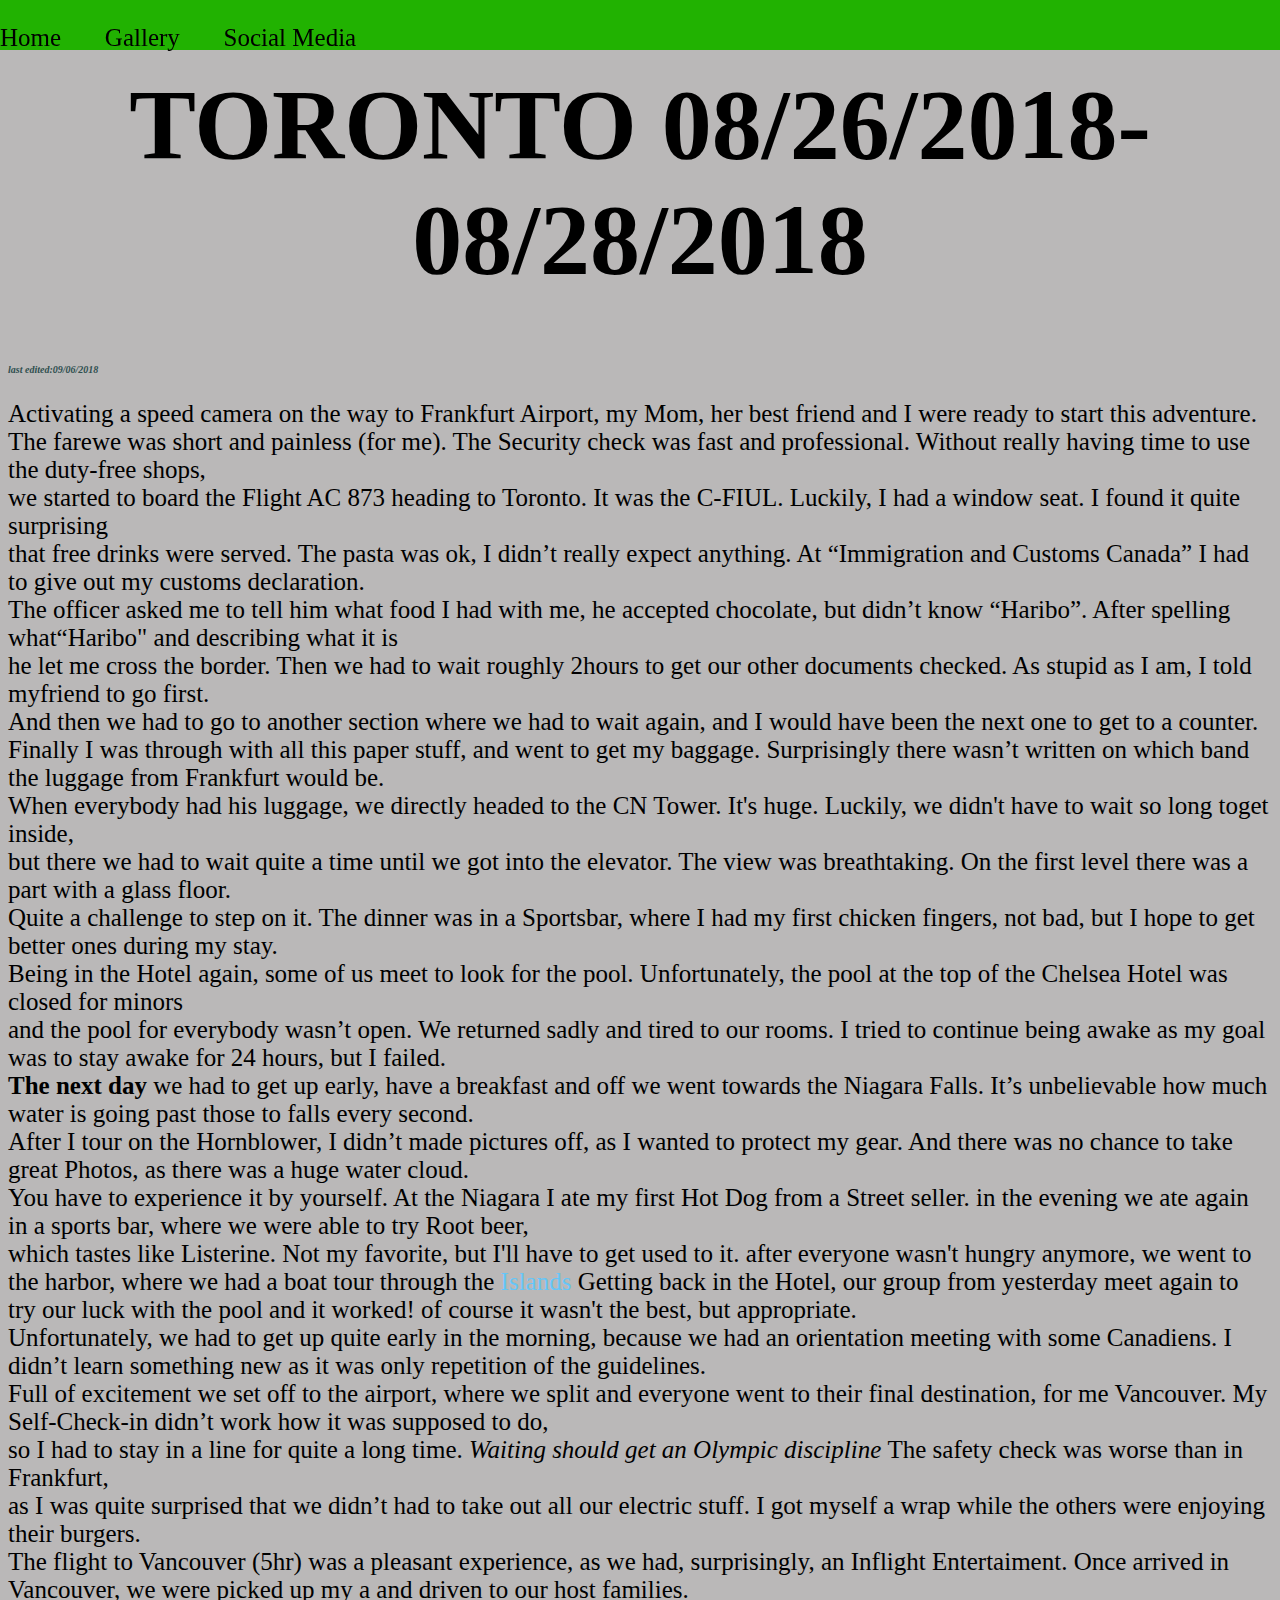
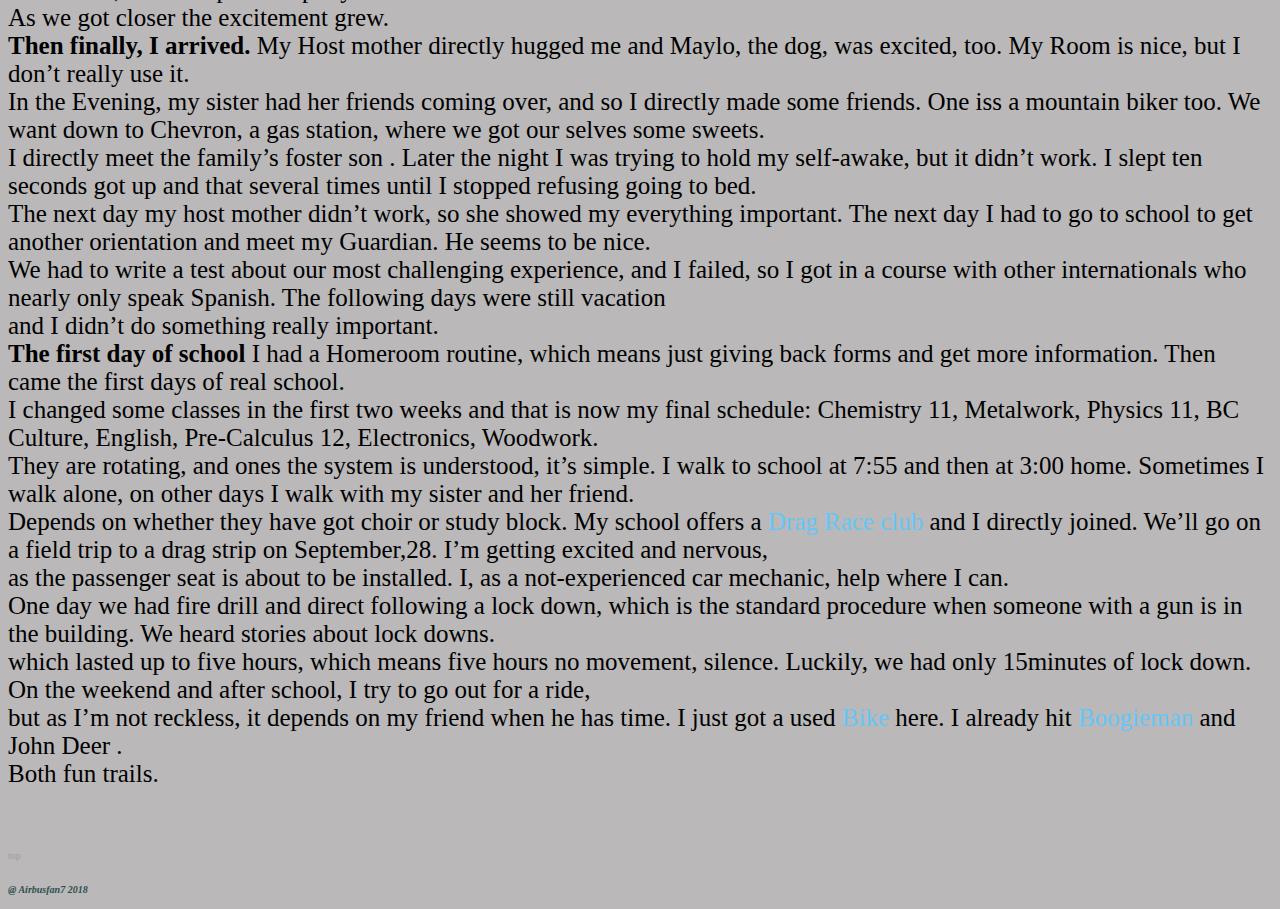
==== Articles.html @ b9f1f256 "t" ====
﻿<!DOCTYPE html>

<html>
<head>
    <link rel="stylesheet" href="StyleSheet.css">
    <title>Articles</title>
</head>
<body id="Articles">
    <div class="navbar">
        <a class="Homenavbar" href="https://airbusfan7.github.io"> Home </a>&nbsp;&nbsp;
        <a class="Gallerynavbar" href="/Gallery"> Gallery </a>&nbsp;&nbsp;
        <a class="SocialMedianavbar" href=/SocialMedia> Social Media </a>&nbsp;&nbsp;

    </div> 
    <h1 class=" Torontoarticle"> TORONTO 08/26/2018-08/28/2018</h1>
    <h4> last edited:09/06/2018 </h4>
    <p>
        Activating a speed camera on the way to Frankfurt Airport, my Mom, her best friend and I were ready to start this adventure. <br />
        The farewe was short and painless (for me). The Security check was fast and professional.  Without really having time to use the duty-free shops,<br />  
        we started to board the Flight AC 873 heading to Toronto. It was the C-FIUL. Luckily, I had a window seat. I found it quite surprising <br />
        that free drinks were served. The pasta was ok, I didn’t really expect anything. At “Immigration and Customs Canada” I had to give out my customs declaration. <br />
        The officer asked me to tell him what food I had with me, he accepted chocolate, but didn’t know “Haribo”. After spelling what“Haribo"  and describing what it is <br />
        he let me cross the border. Then we had to wait roughly 2hours to get our other documents checked. As stupid as I am, I told myfriend to go first. <br />
        And then we had to go to another section where we had to wait again, and I would have been the next one to get to a counter. <br />
        Finally I was through with all this paper stuff, and went to get my baggage. Surprisingly there wasn’t written on which band the luggage from Frankfurt would be.<br />
        When everybody had his luggage, we directly headed to the CN Tower. It's huge. Luckily, we didn't have to wait so long toget inside, <br />
        but there we had to wait quite a time until we got into the elevator. The view was breathtaking. On the first level there was a part with a glass floor.<br />
        Quite a challenge to step on it. The dinner was in a Sportsbar, where I had my first chicken fingers, not bad, but I hope to get better ones during my stay. <br />
        Being in the Hotel again, some of us meet to look for the pool. Unfortunately, the pool at the top of the Chelsea Hotel was closed for minors <br />
        and the pool for everybody wasn’t open. We returned sadly and tired to our rooms. I tried to continue being awake as my goal was to stay awake for 24 hours, but I failed.<br />
        <b>The next day</b> we had to get up early, have a breakfast and off we went towards the Niagara Falls. It’s unbelievable how much water is going past those to falls every second. <br />
        After I tour on the Hornblower, I didn’t made pictures off, as I wanted to protect my gear. And there was no chance to take great Photos, as there was a huge water cloud.<br />
        You have to experience it by yourself. At the Niagara I ate my first Hot Dog from a Street seller. in the evening we ate again in a sports bar, where we were able to try Root beer, <br />
        which  tastes like Listerine. Not my favorite, but I'll have to get used to it. after everyone wasn't hungry anymore, we went to the harbor, where we had a boat tour through the <a class="Link"href="/Gallery#Toronto" type="_blank"> Islands </a>
        Getting back in the Hotel, our group from yesterday meet again to try our luck with the pool and it worked! of course it wasn't the best, but appropriate. <br />
        Unfortunately, we had to get up quite early in the morning, because we had an orientation meeting with some Canadiens. I didn’t learn something new as it was only repetition of the guidelines.<br />
        Full of excitement we set off to the airport, where we split and everyone went to their final destination, for me Vancouver. My Self-Check-in didn’t work how it was supposed to do,<br />
        so I had to stay in a line for quite a long time. <i>Waiting should get an Olympic discipline </i>The safety check was worse than in Frankfurt, <br />
        as I was quite surprised that we didn’t had to take out all our electric stuff.  I got myself a wrap while the others were enjoying their burgers. <br />
        The flight to Vancouver (5hr) was a pleasant experience, as we had, surprisingly, an Inflight Entertaiment. Once arrived in Vancouver, we were picked up my a and driven to our host families. <br />
        As we got closer the excitement grew.<br />
        <b> Then finally, I arrived.</b> My Host mother directly hugged me and Maylo, the dog, was excited, too. My Room is nice, but I don’t really use  it. <br />
        In the Evening, my sister had her friends coming over, and so I directly made some friends. One iss a mountain biker too. We want down to Chevron, a gas station, where we got our selves some sweets.<br />
        I directly meet the family’s foster son . Later the night I was trying to hold my self-awake, but it didn’t work. I slept ten seconds got up and that several times until I stopped refusing going to bed. <br />
       The next day my host mother didn’t work, so she showed my everything important. The next day I had to go to school to get another orientation and meet my Guardian. He seems to be nice. <br />
       We had to write a test about our most challenging experience, and I failed, so I got in a course with other internationals who nearly only speak Spanish. The following days were still vacation <br />
        and I didn’t do something really important.<br />
        <b>The first day of school </b> I had a Homeroom routine, which means just giving back forms and get more information. Then came the first days of real school.<br />
        I changed some classes in the first two weeks and that is now my final schedule: Chemistry 11, Metalwork, Physics 11, BC Culture, English, Pre-Calculus 12, Electronics, Woodwork.<br />
        They are rotating, and ones the system is understood, it’s simple. I walk to school at 7:55 and then at 3:00 home.  Sometimes I walk alone, on other days I walk with my sister and her friend.<br />
        Depends on whether they have got choir or study block. My school offers a <a class="Link" href="https://www.youtube.com/watch?v=2gYg1v-TTBI" target="_blank "> Drag Race club </a> and I directly joined. We’ll go on a field trip to a drag strip on September,28. I’m getting excited and nervous, <br />
        as the passenger seat is about to be installed. I, as a not-experienced car mechanic, help where I can.<br />
        One day we had fire drill and direct following a lock down, which is the standard procedure when someone with a gun is in the building. We heard stories about lock downs. <br />
        which lasted up to five hours, which means five hours no movement, silence. Luckily, we had only 15minutes of lock down. On the weekend and after school, I try to go out for a ride,<br />
        but as I’m not reckless, it depends on my friend when he has time. I just got a used <a class="Link"href="/Gallery#Biking" target="_blank" > Bike </a> here. I already hit <a class="Link" href= "https://www.trailforks.com/trails/boogieman/ " target="_blank" >  Boogieman </a> and <a href=" https://www.trailforks.com/trails/john-deer/ " target="_blank" > John Deer </a>. <br />
        Both fun trails.
        </p>
                             <a class="top" href="Articles"> top </a>
                             <h4> &#64 Airbusfan7 2018 </h4>
                    </body>
                    </html>
---- StyleSheet.css ----
﻿@media screen and (orientation: landscape) {
    .navbar {
        position: fixed;
        top: 0;
        left: 0;
        background-color: #1a9100;
        height: 25px;
        width: 100%;
        margin-bottom: 30px;
    }

        .navbar:hover {
            background-color: #21b201;
            height: 50px;
        }

    .Welcome, .SocialMedia, .Articles, .Gallery {
        margin-top: 70px;
    }

    #Home, #Gallery, #Articles, #SocialMedia, #Present {
        background-color: #bab8b8;
        font-size: 50px;
        font-family: Georgia;
    }

    .Instagram:hover {
        background-color: #bc2a8d;
        width: 150px;
    }

    .Steam:hover {
        background-color: #2a475e;
        width: 150px;
    }

    .Github:hover {
        background-color: #666666;
        width: 150px;
    }

    .Homenavbar:hover, .Articlesnavbar:hover, .Gallerynavbar:hover, .SocialMedianavbar:hover {
        background-color: #29db02;
        width: 150px;
        font-size: 40px;
        height: 100%;
    }

    .Home, .Articles, .Gallery, .SocialMedia {
        font-size: 15px;
        margin-top: 25px;
    }

    h1 {
        text-align: center;
        font-family: Georgia;
    }

    h2 {
        font-size: 28px;
    }

    h4 {
        font-size: 10px;
        font-style: italic;
        color: darkslategrey;
        font-family: Georgia;
    }

    a {
        font-size: 25px;
        color: Black;
        text-decoration: none;
        font-family: Georgia;
    }

    p {
        font-size: 25px;
        color: black;
        font-family: Georgia
    }

    .Link {
        font-size: 25px;
        color: #65c6f7;
        text-decoration: none;
        font-family: Georgia;
    }

    .top {
        font-size: 10px;
        color: #9e9e9e;
        font-family: Georgia;
    }

        .top:hover {
            color: #6d6d6d
        }

    .Canadalink:hover, .Bikinglink:hover, .Planeslink:hover, .Flowerlink:hover, .FlighttoCanada:hover, .Toronto:hover {
        color: #d1cfcf;
        width: 150px;
        position: center;
        font-size: 40px;
        -webkit-transform: scale(3.3);
        -ms-transform: scale(3.3);
        transform: scale(3.3);
    }

    #Canada, #Toronto, #FlighttoCanada {
        margin: 10px
    }

    #IMG {
        margin: 5px;
    }
}
  }

@media screen and (orientation: portrait) {
    .navbar {
        position: fixed;
        top: 0;
        left: 0;
        background-color: #1a9100;
        height: 40px;
        width: 100%;
        margin-bottom: 30px;
    }

    .Welcome, .SocialMedia, .Articles, .Gallery {
        margin-top: 70px;
    }

    #Home, #Gallery, #Articles, #SocialMedia, #Present {
        background-color:green ;
        font-size: 20px;
        font-family: Georgia;
    }

    .Home, .Articles, .Gallery, .SocialMedia {
        font-size: 40px;
        margin-top: 25px;
    }

    h1 {
        text-align: center;
        font-family: Georgia;
    }

    h2 {
        font-size: 28px;
    }

    h4 {
        font-size: 20px;
        font-style: italic;
        color: darkslategrey;
        font-family: Georgia;
    }

    a {
        font-size: 35px;
        color: black;
        text-decoration: none;
        font-family: Georgia;
    }

    .top {
        font-size: 20px;
        color: #9e9e9e;
        font-family: Georgia;
    }




    #Canada, #Toronto, #FlighttoCanada {
        margin: 10px
    }

    #IMG {
        margin: 5px;
    }

    #link {
        color: #91bbff
    }
}
}
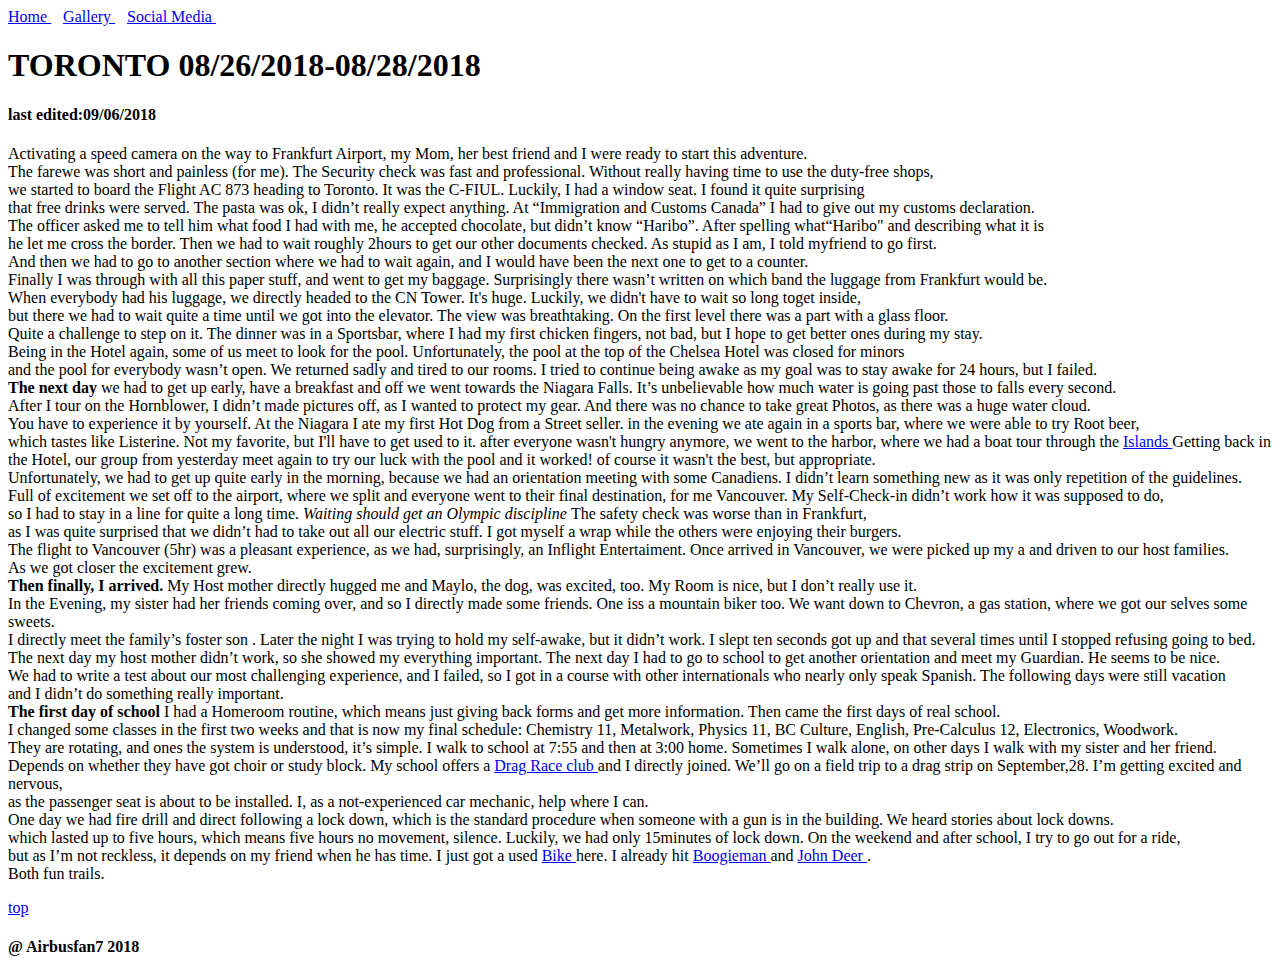
==== commit 8687ede3: "test" ====
--- a/Articles.html
+++ b/Articles.html
@@ -2,7 +2,9 @@
 
 <html>
 <head>
-    <link rel="stylesheet" href="StyleSheet.css">
+
+    <link rel="stylesheet" media="all and (orientation:landscape)" href="StyleSheetHorizontal">
+    <link rel="stylesheet" media="all and (orientation:portrait)" href="StyleSheetVertical">
     <title>Articles</title>
 </head>
 <body id="Articles">
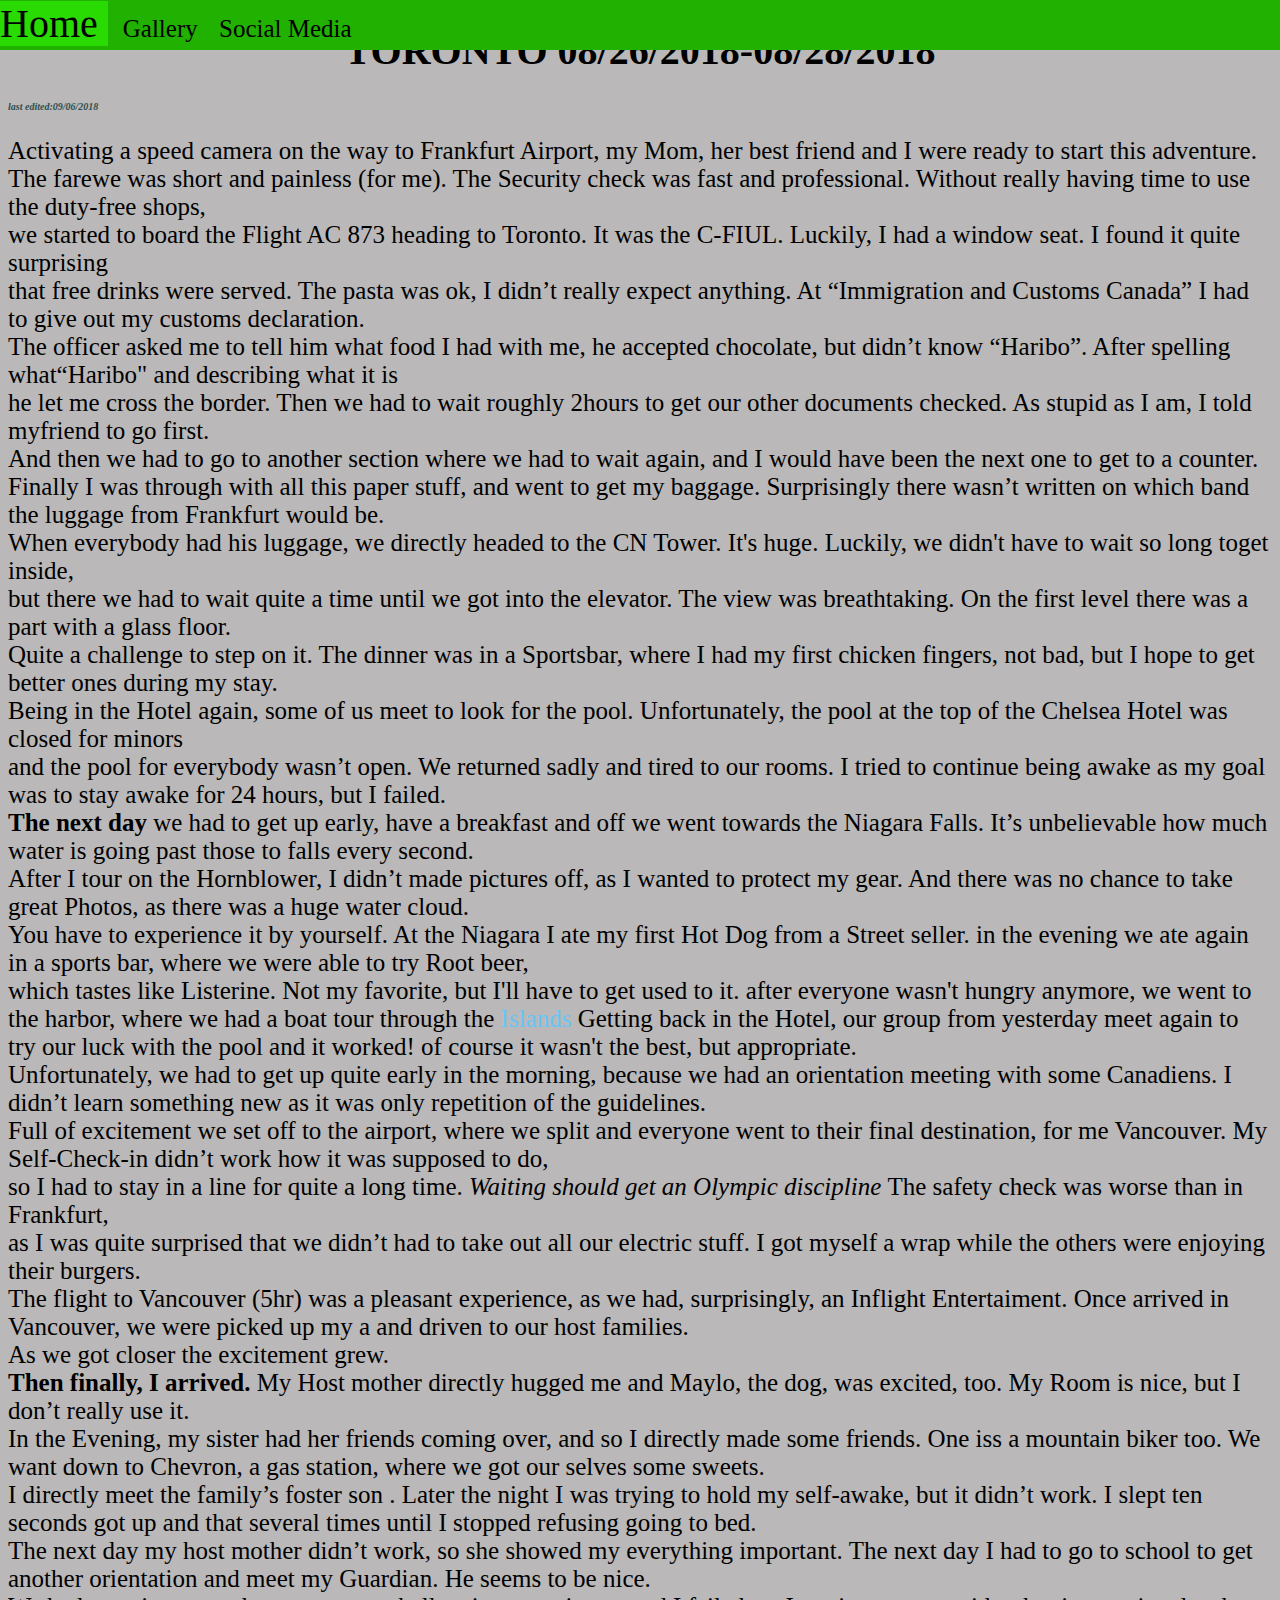
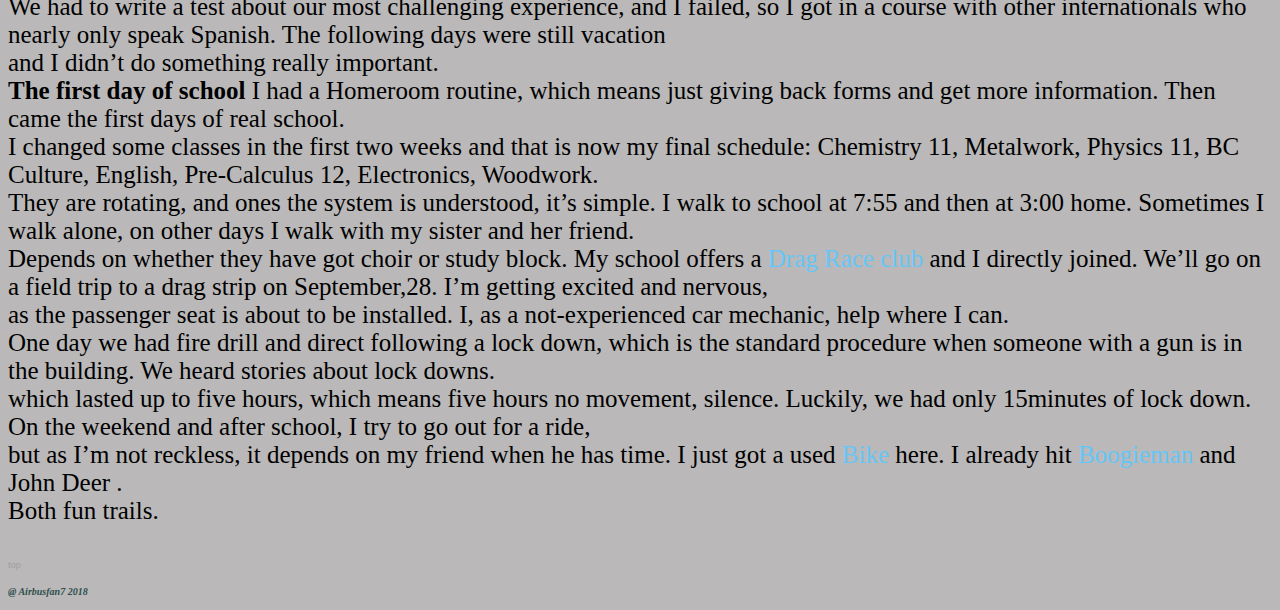
==== commit 6cea13d5: "adjustments" ====
--- a/Articles.html
+++ b/Articles.html
@@ -2,9 +2,9 @@
 
 <html>
 <head>
+    <link rel="stylesheet" type="text/css" media="screen and (orientation: Portrait)" href="StyleSheetVertical.css" />
+    <link rel="stylesheet" type="text/css" media="screen and (orientation: Landscape)" href="StyleSheetHorizontal.css" />
 
-    <link rel="stylesheet" media="all and (orientation:landscape)" href="StyleSheetHorizontal">
-    <link rel="stylesheet" media="all and (orientation:portrait)" href="StyleSheetVertical">
     <title>Articles</title>
 </head>
 <body id="Articles">
--- a/StyleSheetVertical.css
+++ b/StyleSheetVertical.css
@@ -0,0 +1,74 @@
+﻿
+.navbar {
+    position: fixed;
+    top: 0;
+    left: 0;
+    background-color: red;
+    height: 50px;
+    width: 100%;
+    margin-bottom: 30px;
+}
+
+   
+
+.Welcome, .SocialMedia, .Articles, .Gallery {
+    margin-top: 70px;
+}
+
+#Home, #Gallery, #Articles, #SocialMedia, #Present {
+    background-color: #bab8b8;
+    font-size: 30px;
+    font-family: Georgia;
+}
+
+
+.Home, .Articles, .Gallery, .SocialMedia {
+    font-size: 45px;
+    margin-top: 25px;
+}
+
+h1 {
+    text-align: center;
+    font-family: Georgia;
+}
+
+h2 {
+    font-size: 38px;
+}
+
+h4 {
+    font-size: 20px;
+    font-style: italic;
+    color: darkslategrey;
+    font-family: Georgia;
+}
+
+a {
+    font-size: 35px;
+    color: Black;
+    text-decoration: none;
+    font-family: Georgia;
+}
+
+p {
+    font-size: 35px;
+    color: black;
+    font-family: Georgia
+}
+
+.Link {
+    font-size: 35px;
+    color: #65c6f7;
+    text-decoration: none;
+    font-family: Georgia;
+}
+
+.top {
+    font-size: 20px;
+    color: #9e9e9e;
+    font-family: Georgia;
+}
+
+#Canada, #Toronto, #FlighttoCanada {
+    margin: 10px
+}
--- a/StyleSheetHorizontal.css
+++ b/StyleSheetHorizontal.css
@@ -0,0 +1,113 @@
+﻿
+    .navbar {
+        position: fixed;
+        top: 0;
+        left: 0;
+        background-color: #1a9100;
+        height: 25px;
+        width: 100%;
+        margin-bottom: 30px;
+    }
+
+        .navbar:hover {
+            background-color: #21b201;
+            height: 50px;
+        }
+
+    .Welcome, .SocialMedia, .Articles, .Gallery {
+        margin-top: 70px;
+    }
+
+    #Home, #Gallery, #Articles, #SocialMedia, #Present {
+        background-color: #bab8b8;
+        font-size: 20px;
+        font-family: Georgia;
+    }
+
+    .Instagram:hover {
+        background-color: #bc2a8d;
+        width: 150px;
+    }
+
+    .Steam:hover {
+        background-color: #2a475e;
+        width: 150px;
+    }
+
+    .Github:hover {
+        background-color: #666666;
+        width: 150px;
+    }
+
+    .Homenavbar:hover, .Articlesnavbar:hover, .Gallerynavbar:hover, .SocialMedianavbar:hover {
+        background-color: #29db02;
+        width: 150px;
+        font-size: 40px;
+        height: 100%;
+    }
+
+    .Home, .Articles, .Gallery, .SocialMedia {
+        font-size: 15px;
+        margin-top: 25px;
+    }
+
+    h1 {
+        text-align: center;
+        font-family: Georgia;
+    }
+
+    h2 {
+        font-size: 28px;
+    }
+
+    h4 {
+        font-size: 10px;
+        font-style: italic;
+        color: darkslategrey;
+        font-family: Georgia;
+    }
+
+    a {
+        font-size: 25px;
+        color: Black;
+        text-decoration: none;
+        font-family: Georgia;
+    }
+
+    p {
+        font-size: 25px;
+        color: black;
+        font-family: Georgia
+    }
+
+    .Link {
+        font-size: 25px;
+        color: #65c6f7;
+        text-decoration: none;
+        font-family: Georgia;
+    }
+
+    .top {
+        font-size: 10px;
+        color: #9e9e9e;
+        font-family: Georgia;
+    }
+
+        .top:hover {
+            color: #6d6d6d
+        }
+
+    .Canadalink:hover, .Bikinglink:hover, .Planeslink:hover, .Flowerlink:hover, .FlighttoCanada:hover, .Toronto:hover {
+        color: #d1cfcf;
+        width: 150px;
+        position: center;
+        font-size: 40px;
+        -webkit-transform: scale(3.3);
+        -ms-transform: scale(3.3);
+        transform: scale(3.3);
+    }
+
+    #Canada, #Toronto, #FlighttoCanada {
+        margin: 10px
+    }
+
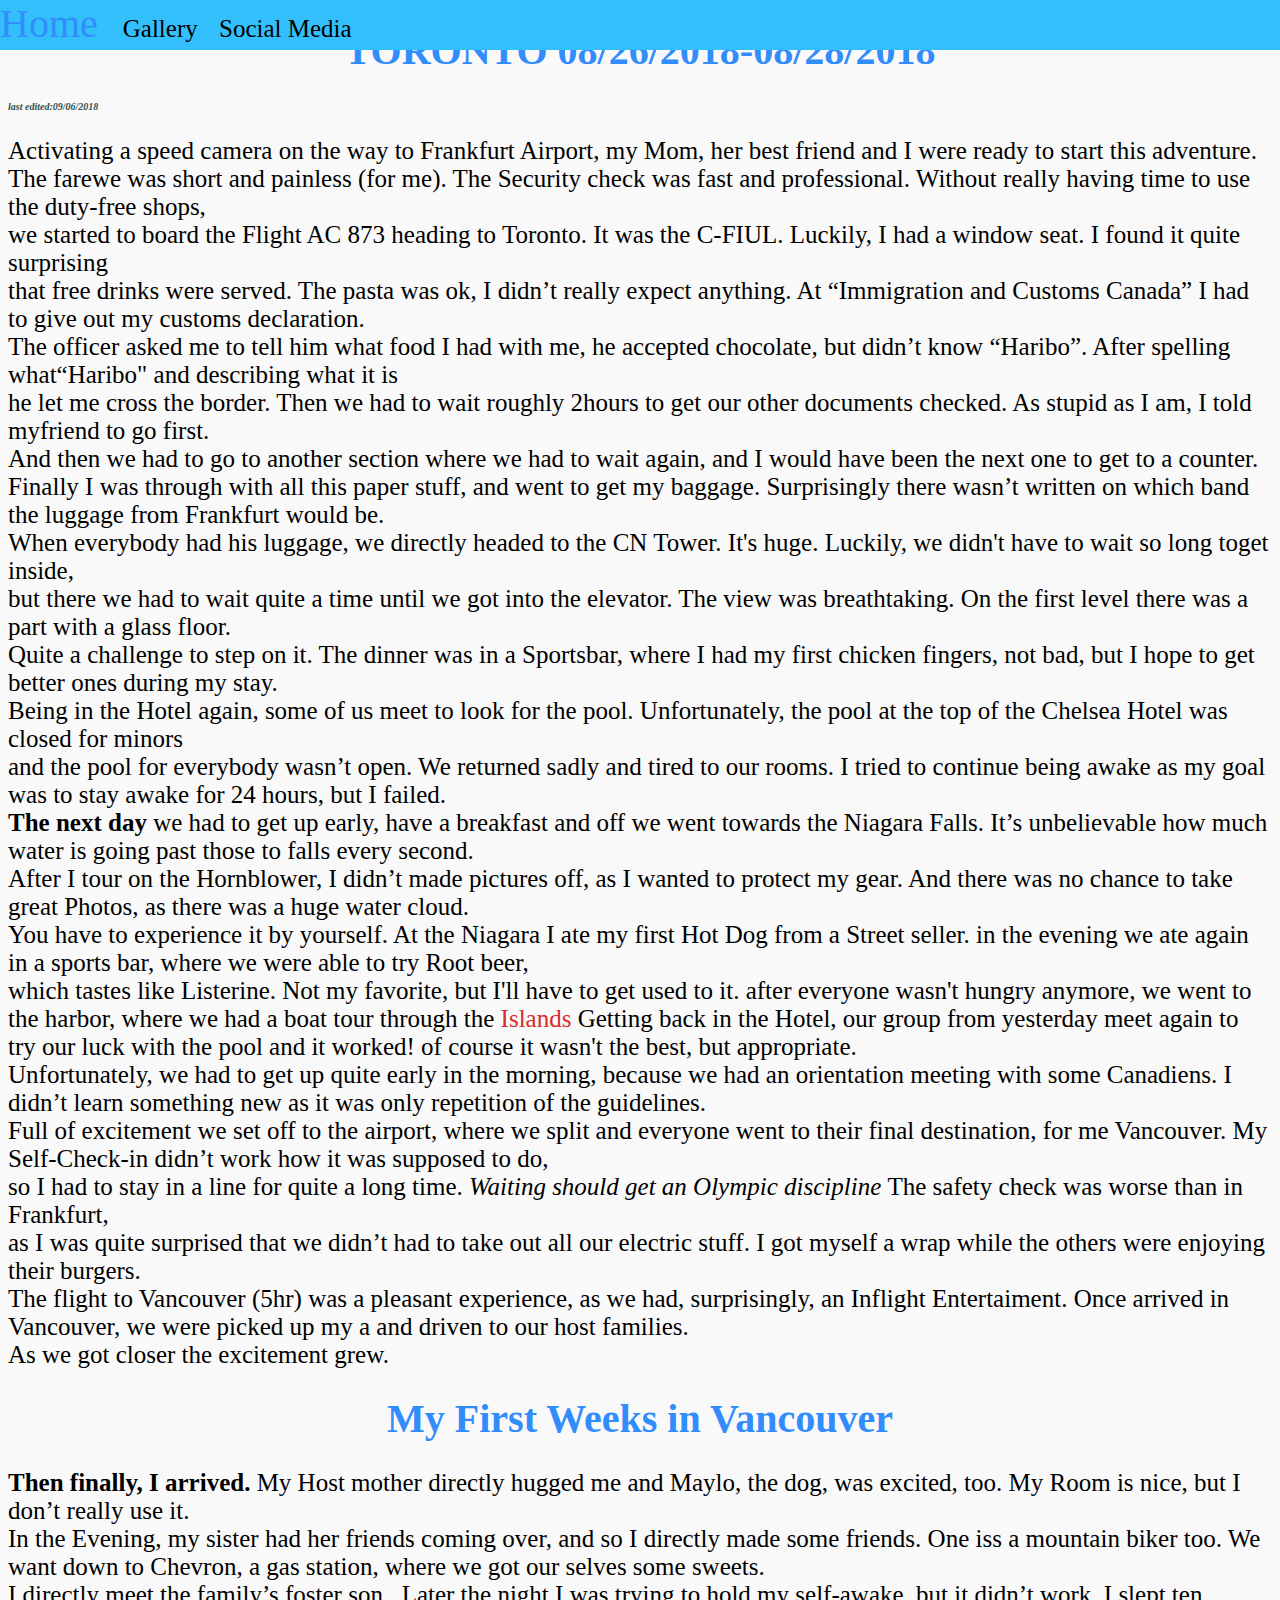
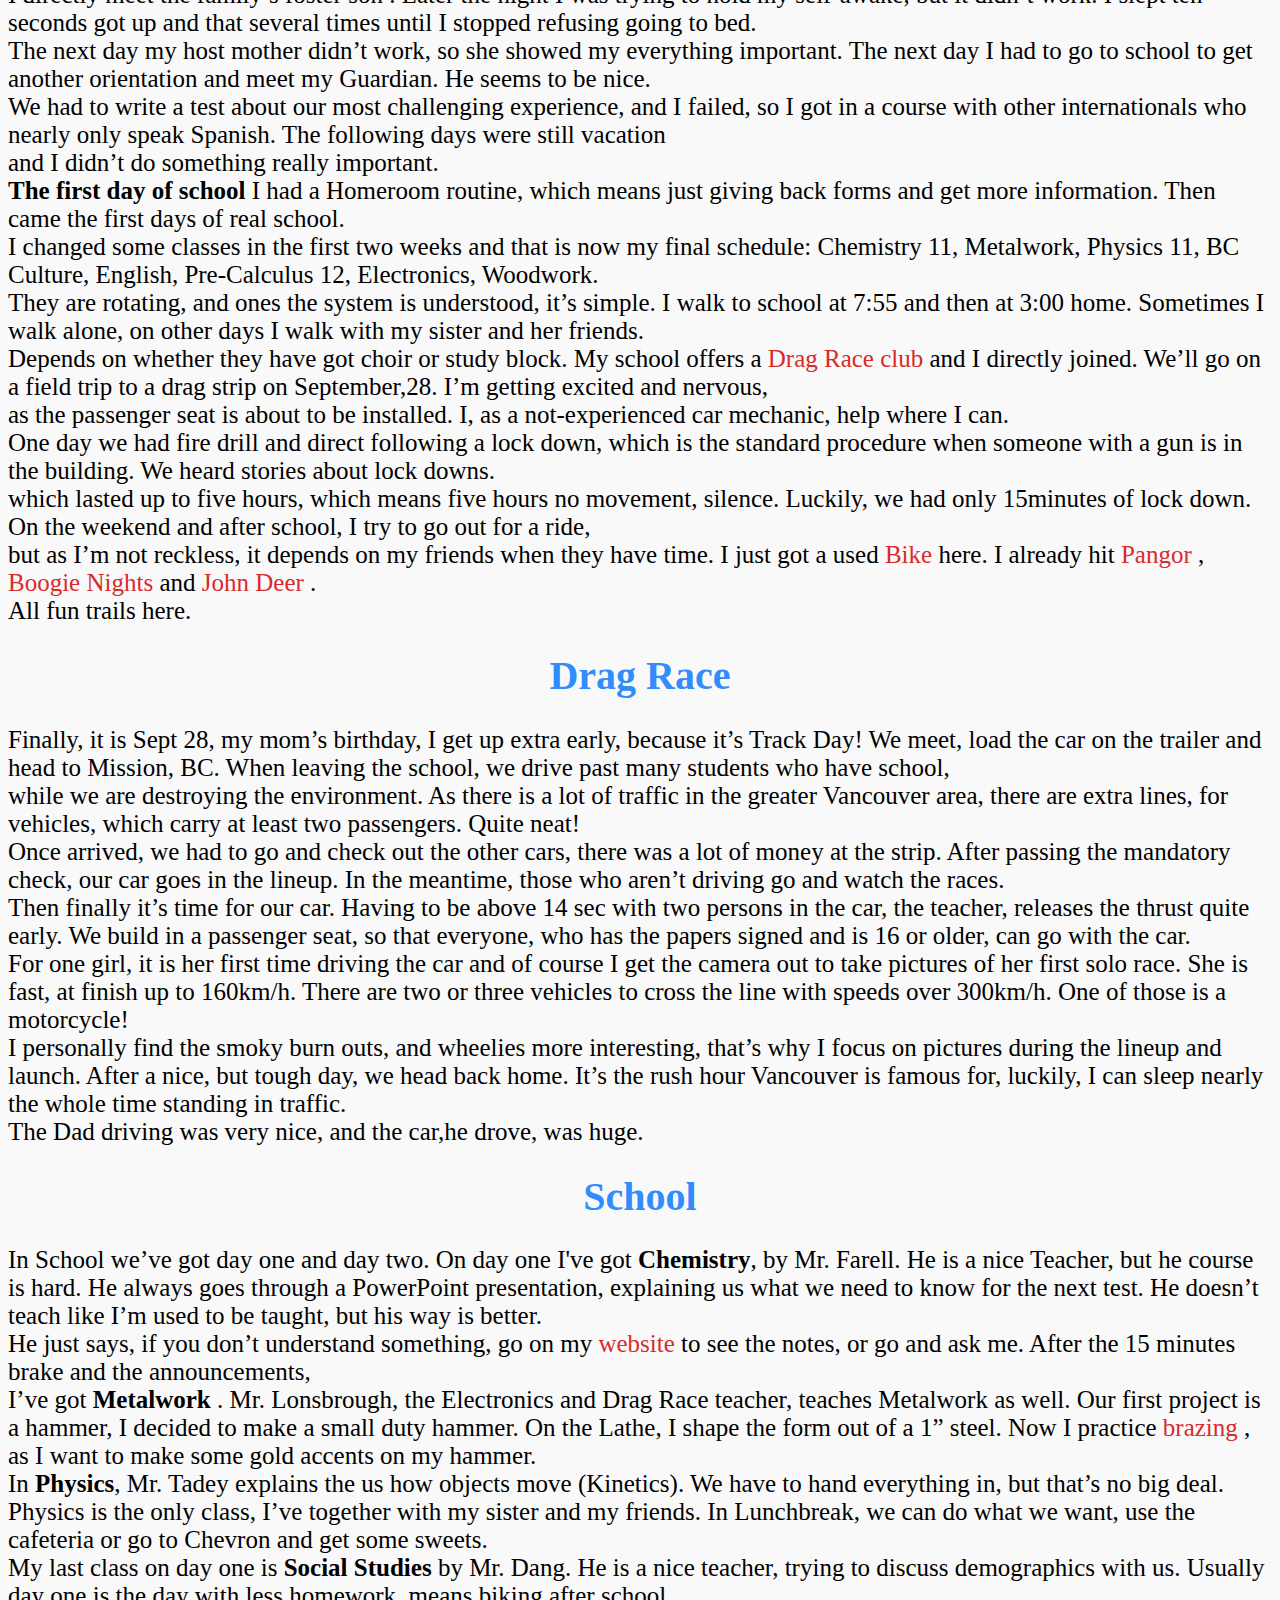
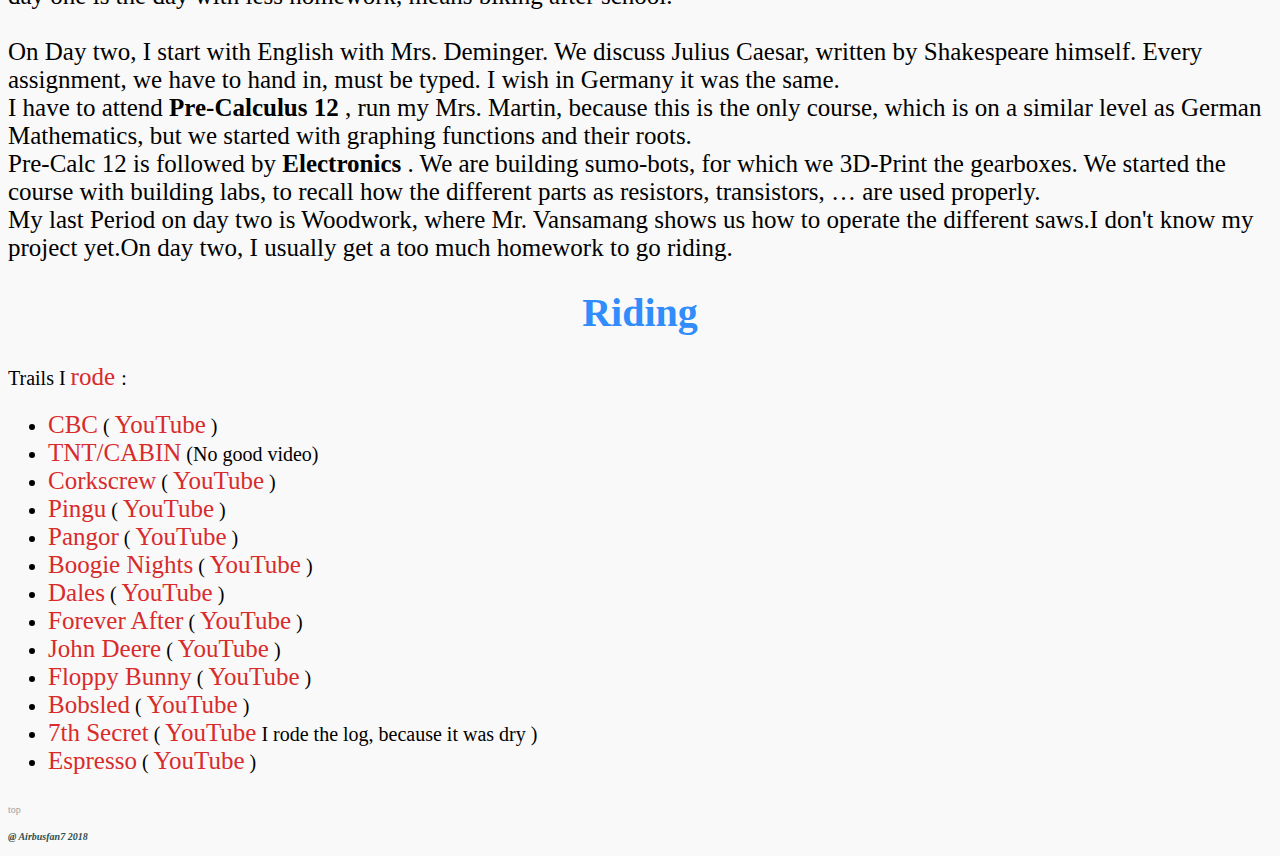
==== commit d8a116d2: "Design and articles" ====
--- a/Articles.html
+++ b/Articles.html
@@ -13,12 +13,12 @@
         <a class="Gallerynavbar" href="/Gallery"> Gallery </a>&nbsp;&nbsp;
         <a class="SocialMedianavbar" href=/SocialMedia> Social Media </a>&nbsp;&nbsp;
 
-    </div> 
+    </div>
     <h1 class=" Torontoarticle"> TORONTO 08/26/2018-08/28/2018</h1>
     <h4> last edited:09/06/2018 </h4>
     <p>
         Activating a speed camera on the way to Frankfurt Airport, my Mom, her best friend and I were ready to start this adventure. <br />
-        The farewe was short and painless (for me). The Security check was fast and professional.  Without really having time to use the duty-free shops,<br />  
+        The farewe was short and painless (for me). The Security check was fast and professional.  Without really having time to use the duty-free shops,<br />
         we started to board the Flight AC 873 heading to Toronto. It was the C-FIUL. Luckily, I had a window seat. I found it quite surprising <br />
         that free drinks were served. The pasta was ok, I didn’t really expect anything. At “Immigration and Customs Canada” I had to give out my customs declaration. <br />
         The officer asked me to tell him what food I had with me, he accepted chocolate, but didn’t know “Haribo”. After spelling what“Haribo"  and describing what it is <br />
@@ -33,7 +33,7 @@
         <b>The next day</b> we had to get up early, have a breakfast and off we went towards the Niagara Falls. It’s unbelievable how much water is going past those to falls every second. <br />
         After I tour on the Hornblower, I didn’t made pictures off, as I wanted to protect my gear. And there was no chance to take great Photos, as there was a huge water cloud.<br />
         You have to experience it by yourself. At the Niagara I ate my first Hot Dog from a Street seller. in the evening we ate again in a sports bar, where we were able to try Root beer, <br />
-        which  tastes like Listerine. Not my favorite, but I'll have to get used to it. after everyone wasn't hungry anymore, we went to the harbor, where we had a boat tour through the <a class="Link"href="/Gallery#Toronto" type="_blank"> Islands </a>
+        which  tastes like Listerine. Not my favorite, but I'll have to get used to it. after everyone wasn't hungry anymore, we went to the harbor, where we had a boat tour through the <a class="Link" href="/Gallery#Toronto" type="_blank"> Islands </a>
         Getting back in the Hotel, our group from yesterday meet again to try our luck with the pool and it worked! of course it wasn't the best, but appropriate. <br />
         Unfortunately, we had to get up quite early in the morning, because we had an orientation meeting with some Canadiens. I didn’t learn something new as it was only repetition of the guidelines.<br />
         Full of excitement we set off to the airport, where we split and everyone went to their final destination, for me Vancouver. My Self-Check-in didn’t work how it was supposed to do,<br />
@@ -41,23 +41,77 @@
         as I was quite surprised that we didn’t had to take out all our electric stuff.  I got myself a wrap while the others were enjoying their burgers. <br />
         The flight to Vancouver (5hr) was a pleasant experience, as we had, surprisingly, an Inflight Entertaiment. Once arrived in Vancouver, we were picked up my a and driven to our host families. <br />
         As we got closer the excitement grew.<br />
+    </p>
+
+    <h1 class="Vancouver1">My First Weeks in Vancouver</h1>
+    <p>
         <b> Then finally, I arrived.</b> My Host mother directly hugged me and Maylo, the dog, was excited, too. My Room is nice, but I don’t really use  it. <br />
         In the Evening, my sister had her friends coming over, and so I directly made some friends. One iss a mountain biker too. We want down to Chevron, a gas station, where we got our selves some sweets.<br />
         I directly meet the family’s foster son . Later the night I was trying to hold my self-awake, but it didn’t work. I slept ten seconds got up and that several times until I stopped refusing going to bed. <br />
-       The next day my host mother didn’t work, so she showed my everything important. The next day I had to go to school to get another orientation and meet my Guardian. He seems to be nice. <br />
-       We had to write a test about our most challenging experience, and I failed, so I got in a course with other internationals who nearly only speak Spanish. The following days were still vacation <br />
+        The next day my host mother didn’t work, so she showed my everything important. The next day I had to go to school to get another orientation and meet my Guardian. He seems to be nice. <br />
+        We had to write a test about our most challenging experience, and I failed, so I got in a course with other internationals who nearly only speak Spanish. The following days were still vacation <br />
         and I didn’t do something really important.<br />
         <b>The first day of school </b> I had a Homeroom routine, which means just giving back forms and get more information. Then came the first days of real school.<br />
         I changed some classes in the first two weeks and that is now my final schedule: Chemistry 11, Metalwork, Physics 11, BC Culture, English, Pre-Calculus 12, Electronics, Woodwork.<br />
-        They are rotating, and ones the system is understood, it’s simple. I walk to school at 7:55 and then at 3:00 home.  Sometimes I walk alone, on other days I walk with my sister and her friend.<br />
+        They are rotating, and ones the system is understood, it’s simple. I walk to school at 7:55 and then at 3:00 home.  Sometimes I walk alone, on other days I walk with my sister and her friends.<br />
         Depends on whether they have got choir or study block. My school offers a <a class="Link" href="https://www.youtube.com/watch?v=2gYg1v-TTBI" target="_blank "> Drag Race club </a> and I directly joined. We’ll go on a field trip to a drag strip on September,28. I’m getting excited and nervous, <br />
         as the passenger seat is about to be installed. I, as a not-experienced car mechanic, help where I can.<br />
         One day we had fire drill and direct following a lock down, which is the standard procedure when someone with a gun is in the building. We heard stories about lock downs. <br />
         which lasted up to five hours, which means five hours no movement, silence. Luckily, we had only 15minutes of lock down. On the weekend and after school, I try to go out for a ride,<br />
-        but as I’m not reckless, it depends on my friend when he has time. I just got a used <a class="Link"href="/Gallery#Biking" target="_blank" > Bike </a> here. I already hit <a class="Link" href= "https://www.trailforks.com/trails/boogieman/ " target="_blank" >  Boogieman </a> and <a href=" https://www.trailforks.com/trails/john-deer/ " target="_blank" > John Deer </a>. <br />
-        Both fun trails.
-        </p>
-                             <a class="top" href="Articles"> top </a>
-                             <h4> &#64 Airbusfan7 2018 </h4>
-                    </body>
+        but as I’m not reckless, it depends on my friends when they have time. I just got a used <a class="Link" href="/Gallery#Biking" target="_blank"> Bike </a> here. I already hit <a class="Link" href="https://youtu.be/sCL7RCeBXnw" target="_blank">
+            Pangor
+        </a>, <a class="Link" href="https://youtu.be/I1nw9RWU7Ms" target="_blank"> Boogie Nights </a>
+        and <a class="Link" href="https://youtu.be/qQOSVbjvngA" target="_blank"> John Deer </a>. <br />
+        All fun trails here.
+
+    </p>
+    <h1 class=" Drag Race"> Drag Race </h1>
+    <p>
+        Finally, it is Sept 28, my mom’s birthday, I get up extra early, because it’s Track Day! We meet, load the car on the trailer and head to Mission, BC. When leaving the school, we drive past many students who have school,<br />
+        while we are destroying the environment. As there is a lot of traffic in the greater Vancouver area, there are extra lines, for vehicles, which carry at least two passengers. Quite neat! <br />
+        Once arrived, we had to go and check out the other cars, there was a lot of money at the strip. After passing the mandatory check, our car goes in the lineup. In the meantime, those who aren’t driving go and watch the races.<br />
+        Then finally it’s time for our car. Having to be above 14 sec with two persons in the car, the teacher, releases the thrust quite early. We build in a passenger seat, so that everyone, who has the papers signed and is 16 or older, can go with the car. <br />
+        For one girl, it is her first time driving the car and of course I get the camera out to take pictures of her first solo race. She is fast, at finish up to 160km/h. There are two or three vehicles to cross the line with speeds over 300km/h. One of those is a motorcycle!<br />
+        I personally find the smoky burn outs, and wheelies more interesting, that’s why I focus on pictures during the lineup and launch. After a nice, but tough day, we head back home. It’s the rush hour Vancouver is famous for, luckily, I can sleep nearly the whole time standing in traffic.<br />
+        The Dad driving was very nice, and the car,he drove, was huge.
+    </p>
+    <h1 class="School">School</h1> <p>
+        In School we’ve got day one and day two.
+
+        On day one I've got <b>Chemistry</b>, by Mr. Farell. He is a nice Teacher, but he course is hard. He always goes through a PowerPoint presentation, explaining us what we need to know for the next test. He doesn’t teach like I’m used to be taught, but his way is better. <br />
+        He just says, if you don’t understand something, go on my <a class="Link" href="https://farrellnorthvan.weebly.com/period-1.html" target="_blank">
+            website
+        </a> to see the notes, or go and ask me. After the 15 minutes brake and the announcements,<br />
+        I’ve got <b> Metalwork </b>. Mr. Lonsbrough, the Electronics and Drag Race teacher, teaches Metalwork as well. Our first project is a hammer, I decided to make a small duty hammer. On the Lathe, I shape the form out of a 1” steel. Now I practice <a class="Link" href="https://youtu.be/iub37UzAu8w" target="_blank">
+            brazing
+        </a>, as I want to make some gold accents on my hammer. <br />
+        In <b>Physics</b>, Mr. Tadey explains the us how objects move (Kinetics). We have to hand everything in, but that’s no big deal. Physics is the only class, I’ve together with my sister and my friends. In Lunchbreak, we can do what we want, use the cafeteria or go to Chevron and get some sweets.<br />
+        My last class on day one is <b> Social Studies </b> by Mr. Dang. He is a nice teacher, trying to discuss demographics with us. Usually day one is the day with less homework, means biking after school.<br /><br />
+        On Day two, I start with English with Mrs. Deminger. We discuss Julius Caesar, written by Shakespeare himself. Every assignment, we have to hand in, must be typed. I wish in Germany it was the same. <br />
+        I have to attend <b> Pre-Calculus 12 </b>, run my Mrs. Martin, because this is the only course, which is on a similar level as German Mathematics, but we started with graphing functions and their roots. <br />
+        Pre-Calc 12 is followed by <b> Electronics </b>. We are building sumo-bots, for which we 3D-Print the gearboxes. We started the course with building labs, to recall how the different parts as resistors, transistors, … are used properly. <br />
+        My last Period on day two is Woodwork, where Mr. Vansamang shows us how to operate the different saws.I don't know my project yet.On day two, I usually get a too much homework to go riding.
+    </p>
+    <h1 class="Ride">Riding</h1> 
+    
+    Trails I <a target="_blank" class="Link" href="https://www.strava.com/athletes/34924731">rode </a>:
+    <ul>
+        <li><a class="Link" href="https://www.trailforks.com/trails/cbc/" target="_blank"> CBC</a> ( <a class="Link" href="https://youtu.be/RekbOgJ68VU" target="_blank"> YouTube</a> ) </li>
+        <li><a class="Link" href="https://www.trailforks.com/trails/tnt--cabin/" target="_blank">TNT/CABIN</a> (No good video) </li>
+        <li><a class="Link" href="https://www.trailforks.com/trails/corkscrew/" target="_blank">Corkscrew</a> ( <a class="Link" href="https://youtu.be/Ja3lcCvPNRE" target="_blank"> YouTube</a> ) </li>
+        <li><a class="Link" href="https://www.trailforks.com/trails/pingu/" target="_blank">Pingu</a> ( <a class="Link" href="https://youtu.be/1HwiZa3GxPI" target="_blank"> YouTube</a> ) </li>
+        <li><a class="Link" href="https://www.trailforks.com/trails/pangor/" target="_blank">Pangor</a> ( <a class="Link" href="https://youtu.be/sCL7RCeBXnw" target="_blank"> YouTube</a> ) </li>
+        <li><a class="Link" href="https://www.trailforks.com/trails/boogie-nights/" target="_blank">Boogie Nights</a> ( <a class="Link" href="https://youtu.be/I1nw9RWU7Ms" target="_blank"> YouTube</a> ) </li>
+        <li><a class="Link" href="https://www.trailforks.com/trails/dales/" target="_blank">Dales</a> ( <a class="Link" href="https://youtu.be/uDKqS3WXLVA" target="_blank"> YouTube</a> ) </li>
+        <li><a class="Link" href="https://www.trailforks.com/trails/forever-after/" target="_blank">Forever After</a> ( <a class="Link" href="https://youtu.be/jpCuuG0r9bM" target="_blank"> YouTube</a> ) </li>
+        <li><a class="Link" href="https://www.trailforks.com/trails/john-deer/" target="_blank">John Deere</a> ( <a class="Link" href="https://youtu.be/qQOSVbjvngA" target="_blank"> YouTube</a> ) </li>
+        <li><a class="Link" href="https://www.trailforks.com/trails/floppy-bunny/" target="_blank">Floppy Bunny</a> ( <a class="Link" href="https://youtu.be/_XrpCZY-4No" target="_blank"> YouTube</a> ) </li>
+        <li><a class="Link" href="https://www.trailforks.com/trails/bobsled/" target="_blank">Bobsled</a> ( <a class="Link" href="https://youtu.be/YU7YswKJYfE" target="_blank"> YouTube</a> ) </li>
+        <li><a class="Link" href="https://www.trailforks.com/trails/7th-secret/" target="_blank">7th Secret</a> ( <a class="Link" href="https://youtu.be/vcXXKIU9OkA" target="_blank"> YouTube</a> I rode the log, because it was dry ) </li>
+        <li><a class="Link" href="https://www.trailforks.com/trails/espresso/" target="_blank">Espresso</a> ( <a class="Link" href="https://youtu.be/wOaMT_OuV7c" target="_blank"> YouTube</a> ) </li>
+    </ul>
+        
+        <a class="top" href="Articles"> top </a>
+    <h4> &#64 Airbusfan7 2018 </h4>
+</body>
                     </html>--- a/StyleSheetVertical.css
+++ b/StyleSheetVertical.css
@@ -3,7 +3,7 @@
     position: fixed;
     top: 0;
     left: 0;
-    background-color: red;
+    background-color: #f9f9f9;
     height: 50px;
     width: 100%;
     margin-bottom: 30px;
@@ -16,7 +16,7 @@
 }
 
 #Home, #Gallery, #Articles, #SocialMedia, #Present {
-    background-color: #bab8b8;
+    background-color: #f9f9f9;
     font-size: 30px;
     font-family: Georgia;
 }
@@ -30,6 +30,7 @@
 h1 {
     text-align: center;
     font-family: Georgia;
+    color: #318cfc;
 }
 
 h2 {
@@ -58,7 +59,7 @@
 
 .Link {
     font-size: 35px;
-    color: #65c6f7;
+    color: #d82b2b;
     text-decoration: none;
     font-family: Georgia;
 }
@@ -69,6 +70,10 @@
     font-family: Georgia;
 }
 
-#Canada, #Toronto, #FlighttoCanada {
-    margin: 10px
+#Canada, #Toronto, #FlighttoCanada, #Drag, #Biking, #Planes, #Flower {
+    margin: 10px;
+    color: #318cfc;
 }
+
+
+}
--- a/StyleSheetHorizontal.css
+++ b/StyleSheetHorizontal.css
@@ -1,28 +1,28 @@
 ﻿
-    .navbar {
-        position: fixed;
-        top: 0;
-        left: 0;
-        background-color: #1a9100;
-        height: 25px;
-        width: 100%;
-        margin-bottom: 30px;
+.navbar {
+    position: fixed;
+    top: 0;
+    left: 0;
+    background-color: #49c8ff;
+    height: 25px;
+    width: 100%;
+    margin-bottom: 30px;
+}
+
+    .navbar:hover {
+        background-color: #32bffc;
+        height: 50px;
     }
-
-        .navbar:hover {
-            background-color: #21b201;
-            height: 50px;
-        }
 
     .Welcome, .SocialMedia, .Articles, .Gallery {
         margin-top: 70px;
     }
 
-    #Home, #Gallery, #Articles, #SocialMedia, #Present {
-        background-color: #bab8b8;
-        font-size: 20px;
-        font-family: Georgia;
-    }
+#Home, #Gallery, #Articles, #SocialMedia, #Present {
+    background-color: #f9f9f9;
+    font-size: 20px;
+    font-family: Georgia;
+}
 
     .Instagram:hover {
         background-color: #bc2a8d;
@@ -38,23 +38,28 @@
         background-color: #666666;
         width: 150px;
     }
-
-    .Homenavbar:hover, .Articlesnavbar:hover, .Gallerynavbar:hover, .SocialMedianavbar:hover {
-        background-color: #29db02;
-        width: 150px;
-        font-size: 40px;
-        height: 100%;
-    }
+.Strava:hover {
+    background-color: #FC4C02;
+    width: 150px;
+}
+.Homenavbar:hover, .Articlesnavbar:hover, .Gallerynavbar:hover, .SocialMedianavbar:hover {
+    background-color: #32bffc;
+    color: #318cfc;
+    width: 150px;
+    font-size: 40px;
+    height: 100%;
+}
 
     .Home, .Articles, .Gallery, .SocialMedia {
         font-size: 15px;
         margin-top: 25px;
     }
 
-    h1 {
-        text-align: center;
-        font-family: Georgia;
-    }
+h1 {
+    text-align: center;
+    font-family: Georgia;
+    color: #318cfc;
+}
 
     h2 {
         font-size: 28px;
@@ -80,12 +85,12 @@
         font-family: Georgia
     }
 
-    .Link {
-        font-size: 25px;
-        color: #65c6f7;
-        text-decoration: none;
-        font-family: Georgia;
-    }
+.Link {
+    font-size: 25px;
+    color: #d82b2b;
+    text-decoration: none;
+    font-family: Georgia;
+}
 
     .top {
         font-size: 10px;
@@ -97,17 +102,18 @@
             color: #6d6d6d
         }
 
-    .Canadalink:hover, .Bikinglink:hover, .Planeslink:hover, .Flowerlink:hover, .FlighttoCanada:hover, .Toronto:hover {
-        color: #d1cfcf;
-        width: 150px;
-        position: center;
-        font-size: 40px;
-        -webkit-transform: scale(3.3);
-        -ms-transform: scale(3.3);
-        transform: scale(3.3);
-    }
+.Canadalink:hover, .Bikinglink:hover, .Planeslink:hover, .Flowerlink:hover, .FlighttoCanada:hover, .Toronto:hover, .Draglink:hover {
+    color: #318cfc;
+    width: 150px;
+    position: center;
+    font-size: 40px;
+    -webkit-transform: scale(2.2);
+    -ms-transform: scale(2.2);
+    transform: scale(2.2);
+}
 
-    #Canada, #Toronto, #FlighttoCanada {
-        margin: 10px
-    }
+#Canada, #Toronto, #FlighttoCanada, #Drag, #Biking, #Planes, #Flower {
+    margin: 10px;
+    color:#318cfc;
+}
 
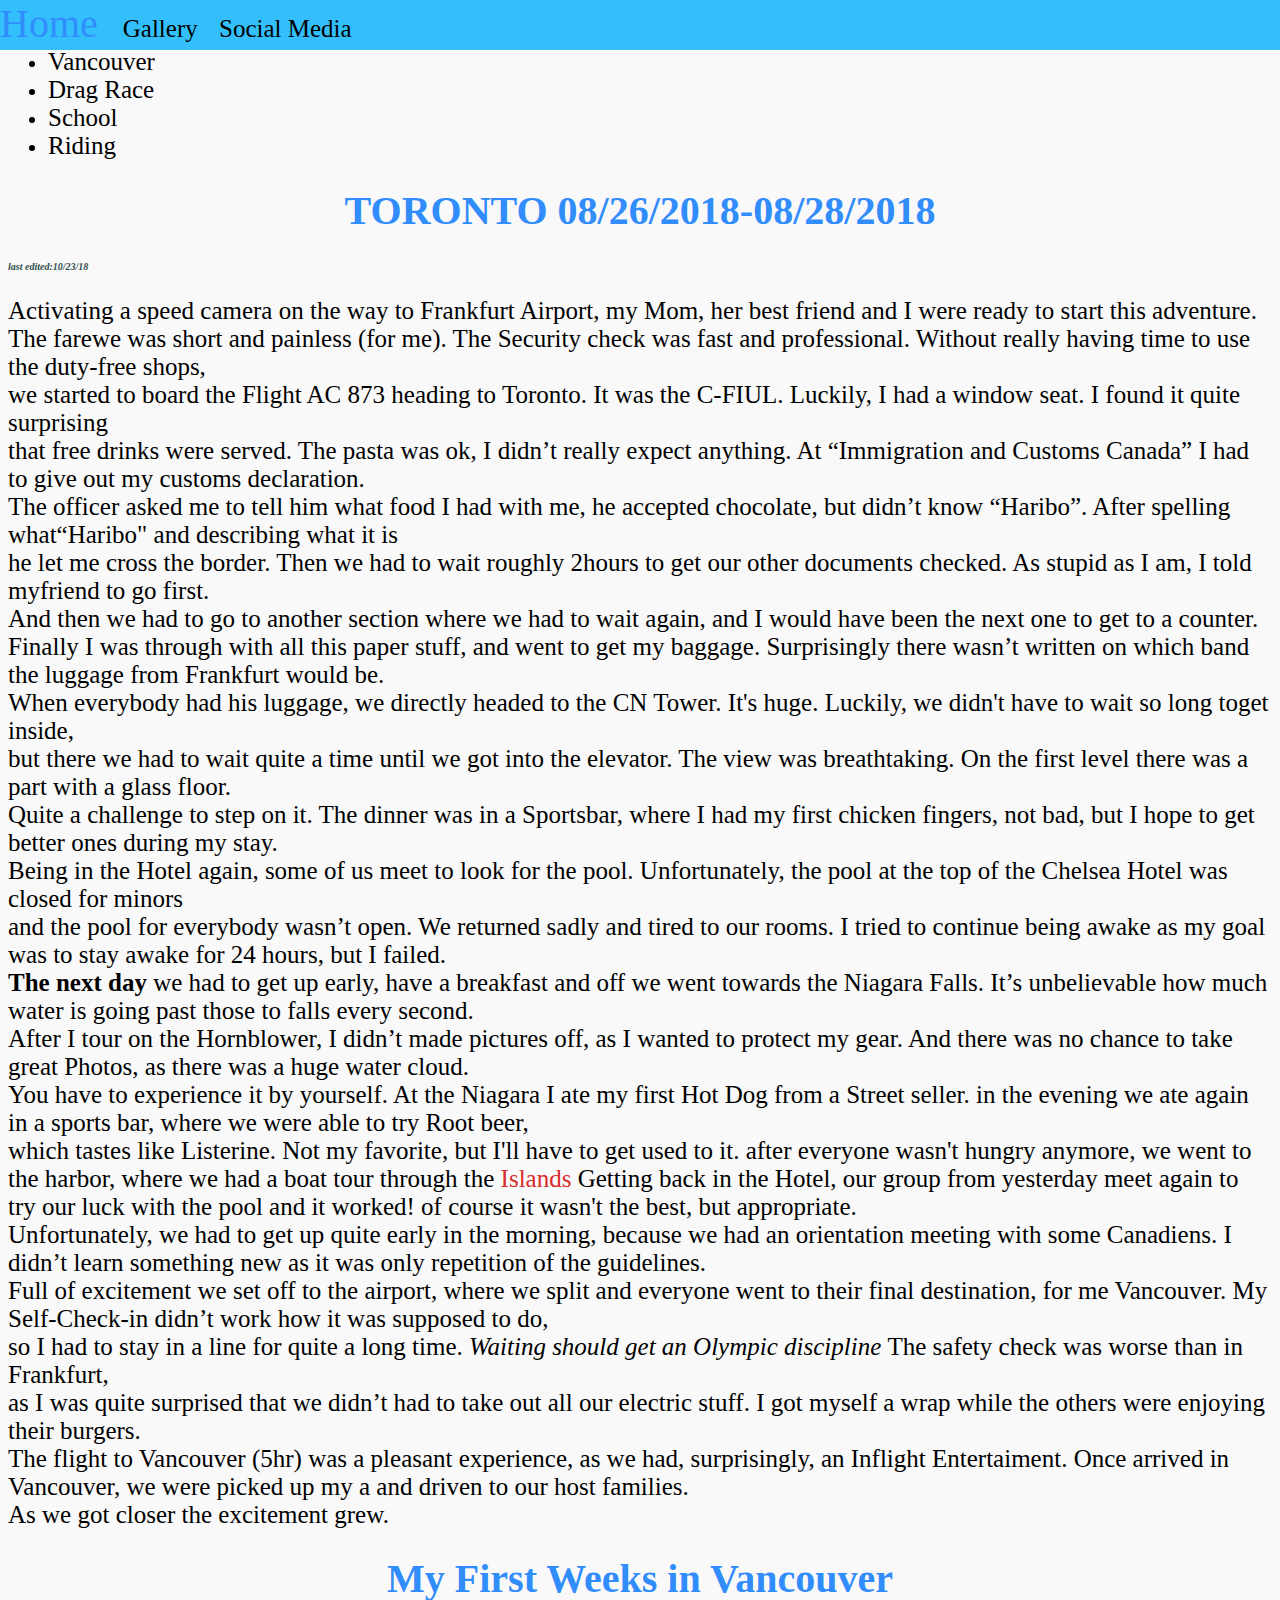
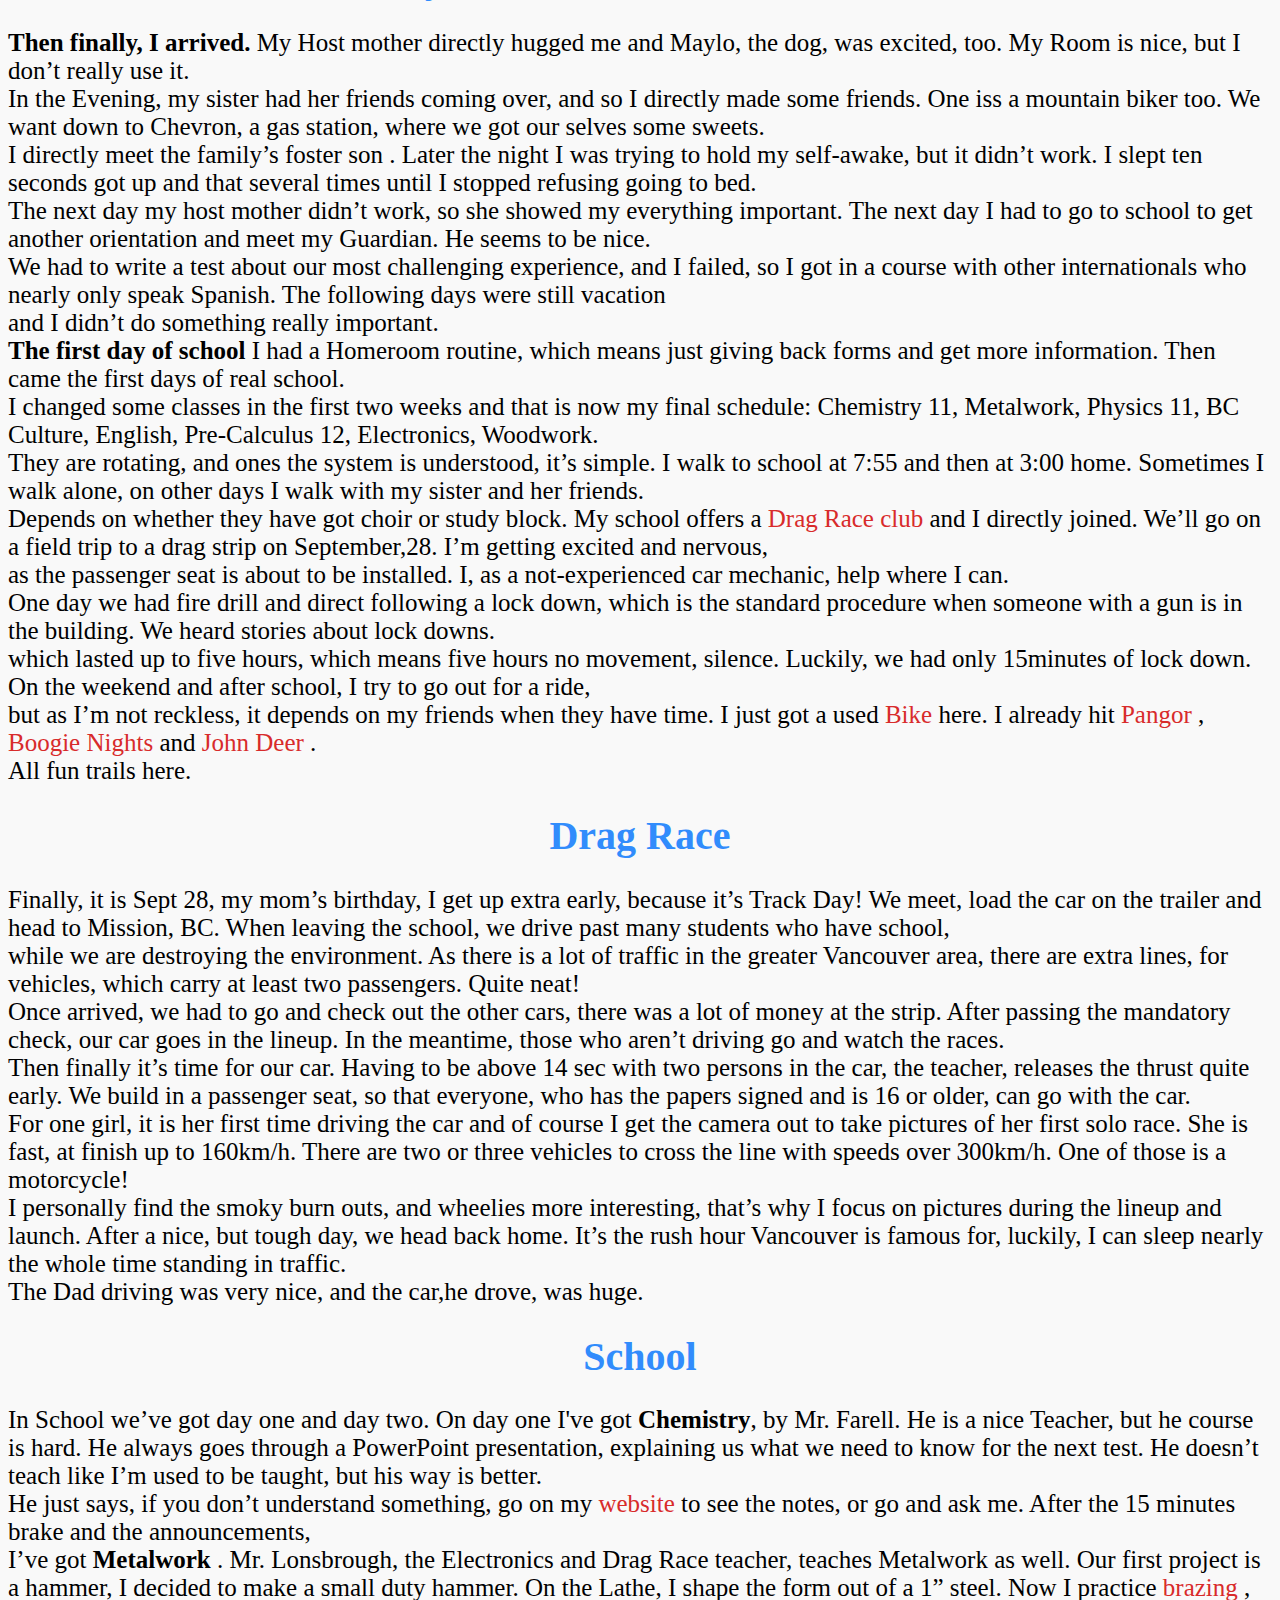
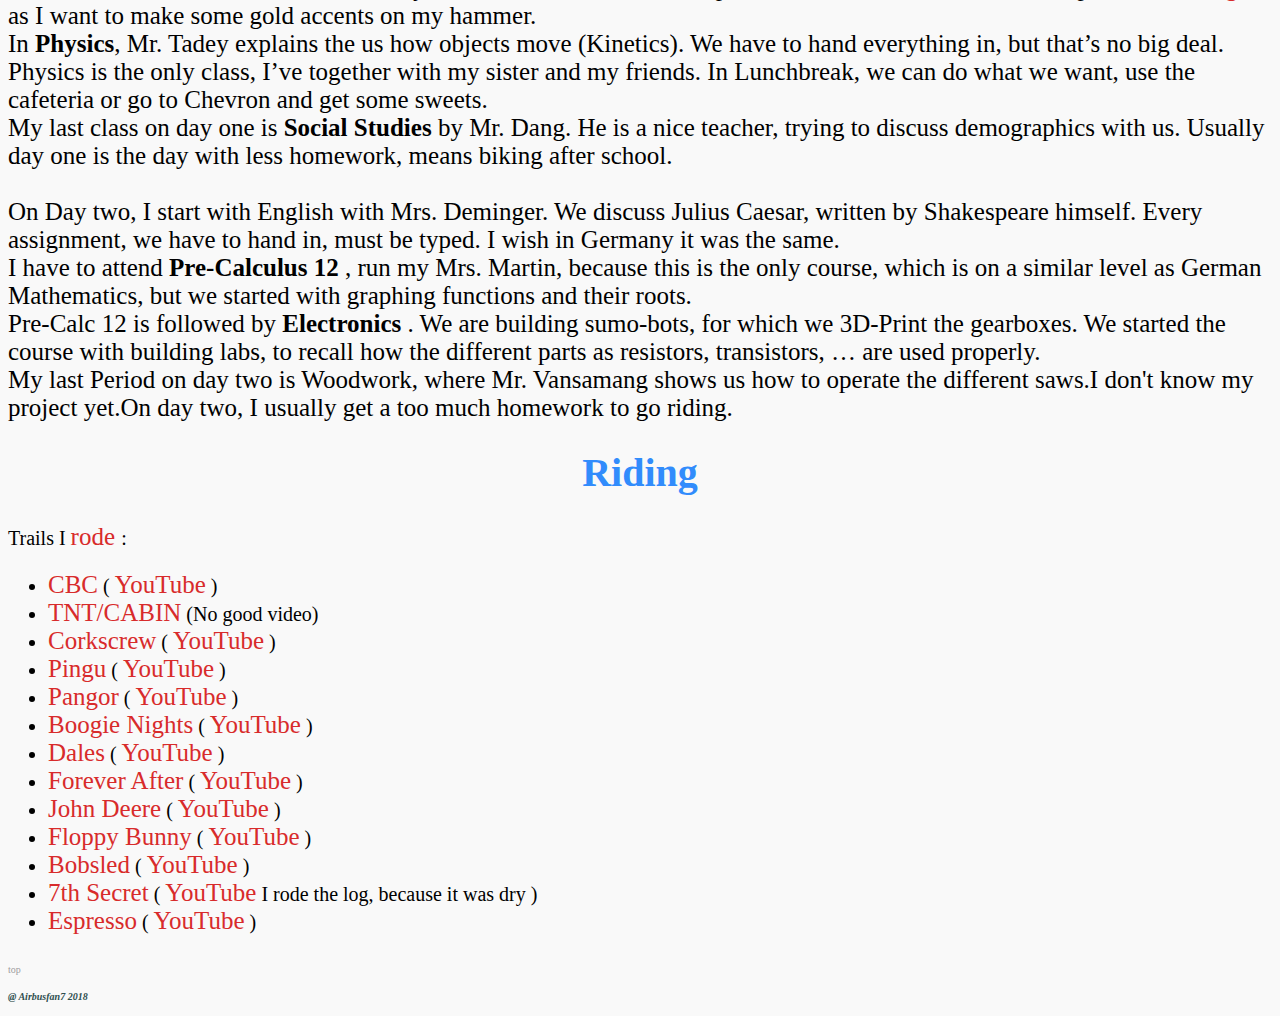
==== commit 6c780040: "final for now" ====
--- a/Articles.html
+++ b/Articles.html
@@ -12,10 +12,18 @@
         <a class="Homenavbar" href="https://airbusfan7.github.io"> Home </a>&nbsp;&nbsp;
         <a class="Gallerynavbar" href="/Gallery"> Gallery </a>&nbsp;&nbsp;
         <a class="SocialMedianavbar" href=/SocialMedia> Social Media </a>&nbsp;&nbsp;
-
     </div>
-    <h1 class=" Torontoarticle"> TORONTO 08/26/2018-08/28/2018</h1>
-    <h4> last edited:09/06/2018 </h4>
+    <div>
+    <ul>
+        <li><a class="Torontoarticlelink" href="#Torontoarticle">Toronto</a> </li>
+        <li><a class="Vancouver1link" href="#Vancouver1">Vancouver </a> </li>
+        <li><a class="DragRacelink" href="#DragRace">Drag Race</a> </li>
+        <li><a class="Schoollink" href="#School">School</a> </li>
+        <li><a class="Ridelink" href="#Ride">Riding</a> </li>
+    </ul>
+    </div>
+    <h1 id="Torontoarticle"> TORONTO 08/26/2018-08/28/2018</h1>
+    <h4> last edited:10/23/18 </h4>
     <p>
         Activating a speed camera on the way to Frankfurt Airport, my Mom, her best friend and I were ready to start this adventure. <br />
         The farewe was short and painless (for me). The Security check was fast and professional.  Without really having time to use the duty-free shops,<br />
@@ -43,7 +51,7 @@
         As we got closer the excitement grew.<br />
     </p>
 
-    <h1 class="Vancouver1">My First Weeks in Vancouver</h1>
+    <h1 id="Vancouver1">My First Weeks in Vancouver</h1>
     <p>
         <b> Then finally, I arrived.</b> My Host mother directly hugged me and Maylo, the dog, was excited, too. My Room is nice, but I don’t really use  it. <br />
         In the Evening, my sister had her friends coming over, and so I directly made some friends. One iss a mountain biker too. We want down to Chevron, a gas station, where we got our selves some sweets.<br />
@@ -65,7 +73,7 @@
         All fun trails here.
 
     </p>
-    <h1 class=" Drag Race"> Drag Race </h1>
+    <h1 id="DragRace"> Drag Race </h1>
     <p>
         Finally, it is Sept 28, my mom’s birthday, I get up extra early, because it’s Track Day! We meet, load the car on the trailer and head to Mission, BC. When leaving the school, we drive past many students who have school,<br />
         while we are destroying the environment. As there is a lot of traffic in the greater Vancouver area, there are extra lines, for vehicles, which carry at least two passengers. Quite neat! <br />
@@ -75,7 +83,7 @@
         I personally find the smoky burn outs, and wheelies more interesting, that’s why I focus on pictures during the lineup and launch. After a nice, but tough day, we head back home. It’s the rush hour Vancouver is famous for, luckily, I can sleep nearly the whole time standing in traffic.<br />
         The Dad driving was very nice, and the car,he drove, was huge.
     </p>
-    <h1 class="School">School</h1> <p>
+    <h1 id="School">School</h1> <p>
         In School we’ve got day one and day two.
 
         On day one I've got <b>Chemistry</b>, by Mr. Farell. He is a nice Teacher, but he course is hard. He always goes through a PowerPoint presentation, explaining us what we need to know for the next test. He doesn’t teach like I’m used to be taught, but his way is better. <br />
@@ -92,8 +100,8 @@
         Pre-Calc 12 is followed by <b> Electronics </b>. We are building sumo-bots, for which we 3D-Print the gearboxes. We started the course with building labs, to recall how the different parts as resistors, transistors, … are used properly. <br />
         My last Period on day two is Woodwork, where Mr. Vansamang shows us how to operate the different saws.I don't know my project yet.On day two, I usually get a too much homework to go riding.
     </p>
-    <h1 class="Ride">Riding</h1> 
-    
+    <h1 id="Ride">Riding</h1>
+
     Trails I <a target="_blank" class="Link" href="https://www.strava.com/athletes/34924731">rode </a>:
     <ul>
         <li><a class="Link" href="https://www.trailforks.com/trails/cbc/" target="_blank"> CBC</a> ( <a class="Link" href="https://youtu.be/RekbOgJ68VU" target="_blank"> YouTube</a> ) </li>
@@ -110,8 +118,8 @@
         <li><a class="Link" href="https://www.trailforks.com/trails/7th-secret/" target="_blank">7th Secret</a> ( <a class="Link" href="https://youtu.be/vcXXKIU9OkA" target="_blank"> YouTube</a> I rode the log, because it was dry ) </li>
         <li><a class="Link" href="https://www.trailforks.com/trails/espresso/" target="_blank">Espresso</a> ( <a class="Link" href="https://youtu.be/wOaMT_OuV7c" target="_blank"> YouTube</a> ) </li>
     </ul>
-        
-        <a class="top" href="Articles"> top </a>
+
+    <a class="top" href="Articles"> top </a>
     <h4> &#64 Airbusfan7 2018 </h4>
 </body>
                     </html>--- a/StyleSheetHorizontal.css
+++ b/StyleSheetHorizontal.css
@@ -102,7 +102,7 @@
             color: #6d6d6d
         }
 
-.Canadalink:hover, .Bikinglink:hover, .Planeslink:hover, .Flowerlink:hover, .FlighttoCanada:hover, .Toronto:hover, .Draglink:hover {
+.Canadalink:hover, .Bikinglink:hover, .Planeslink:hover, .Flowerlink:hover, .FlighttoCanada:hover, .Toronto:hover, .Draglink:hover, .Torontoarticlelink:hover, .Vancouver1link:hover, .DragRacelink:hover, .Schoollink:hover, .Ridelink:hover {
     color: #318cfc;
     width: 150px;
     position: center;
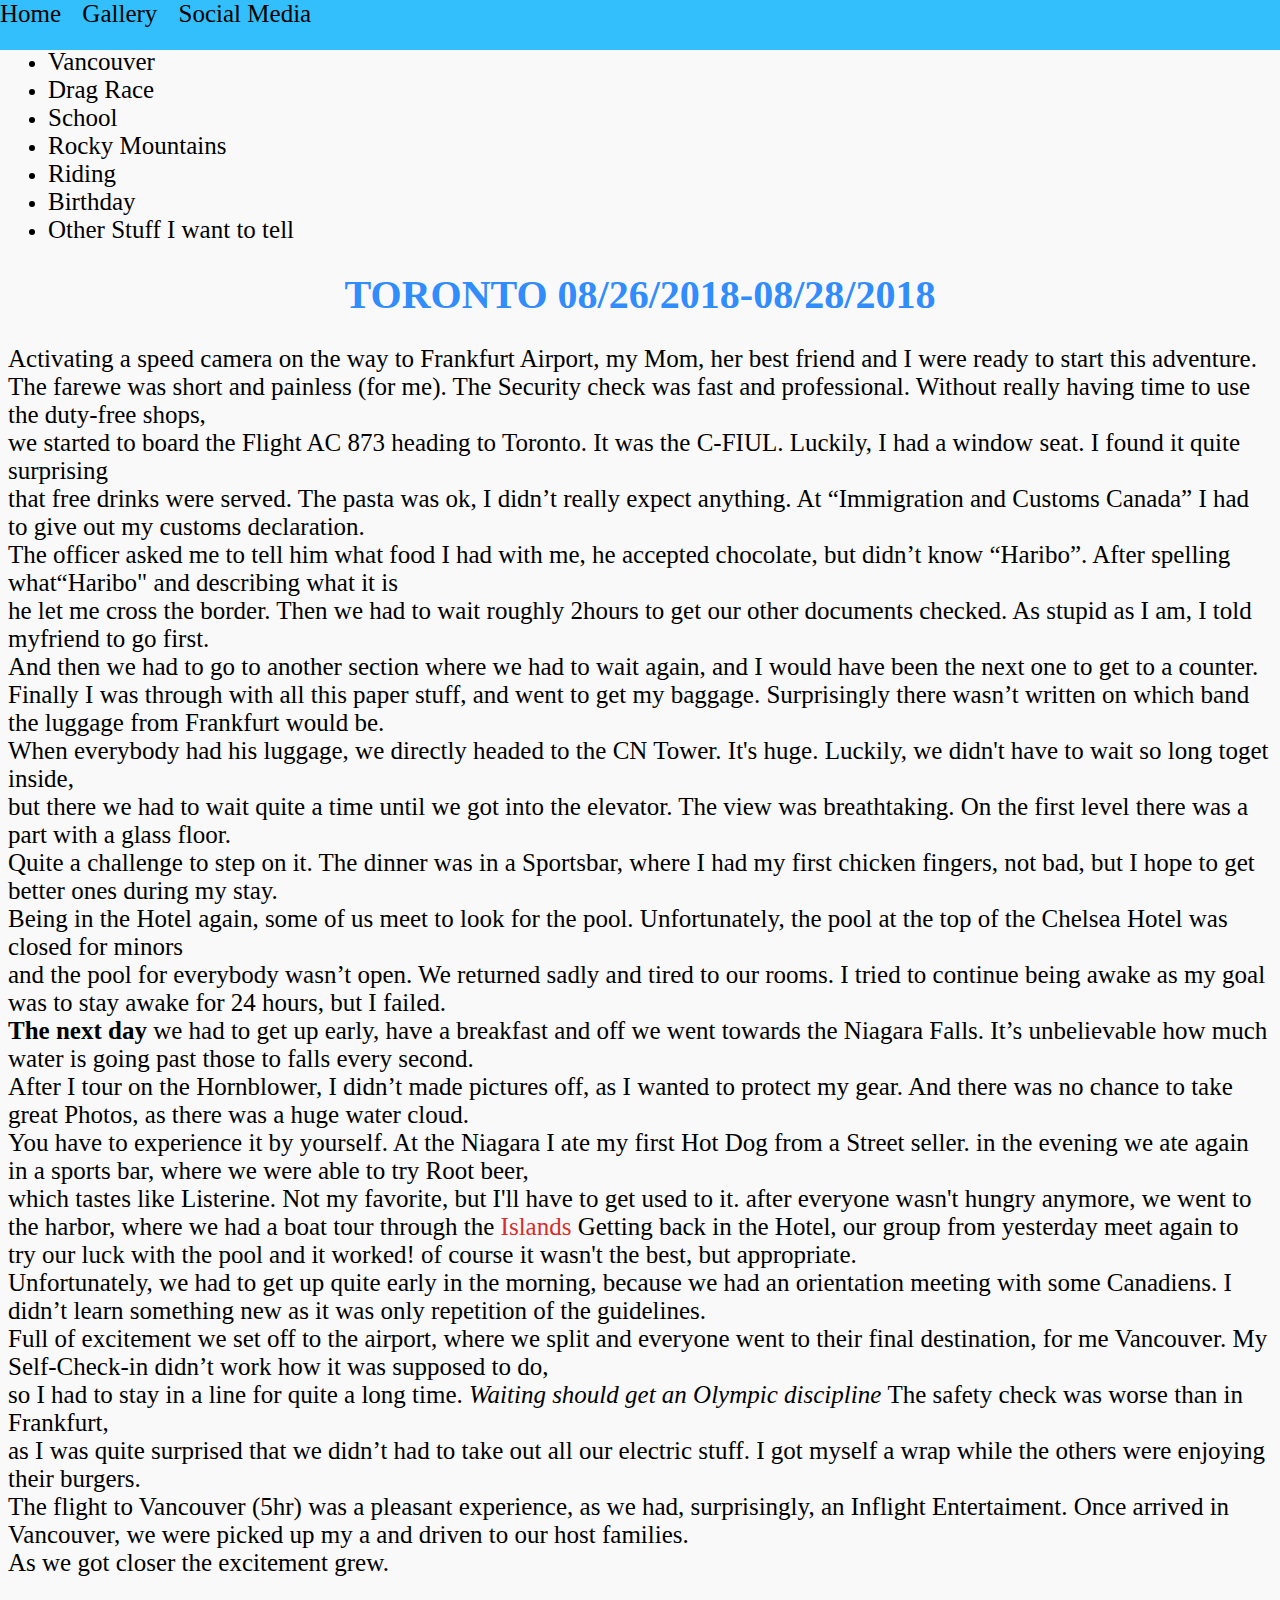
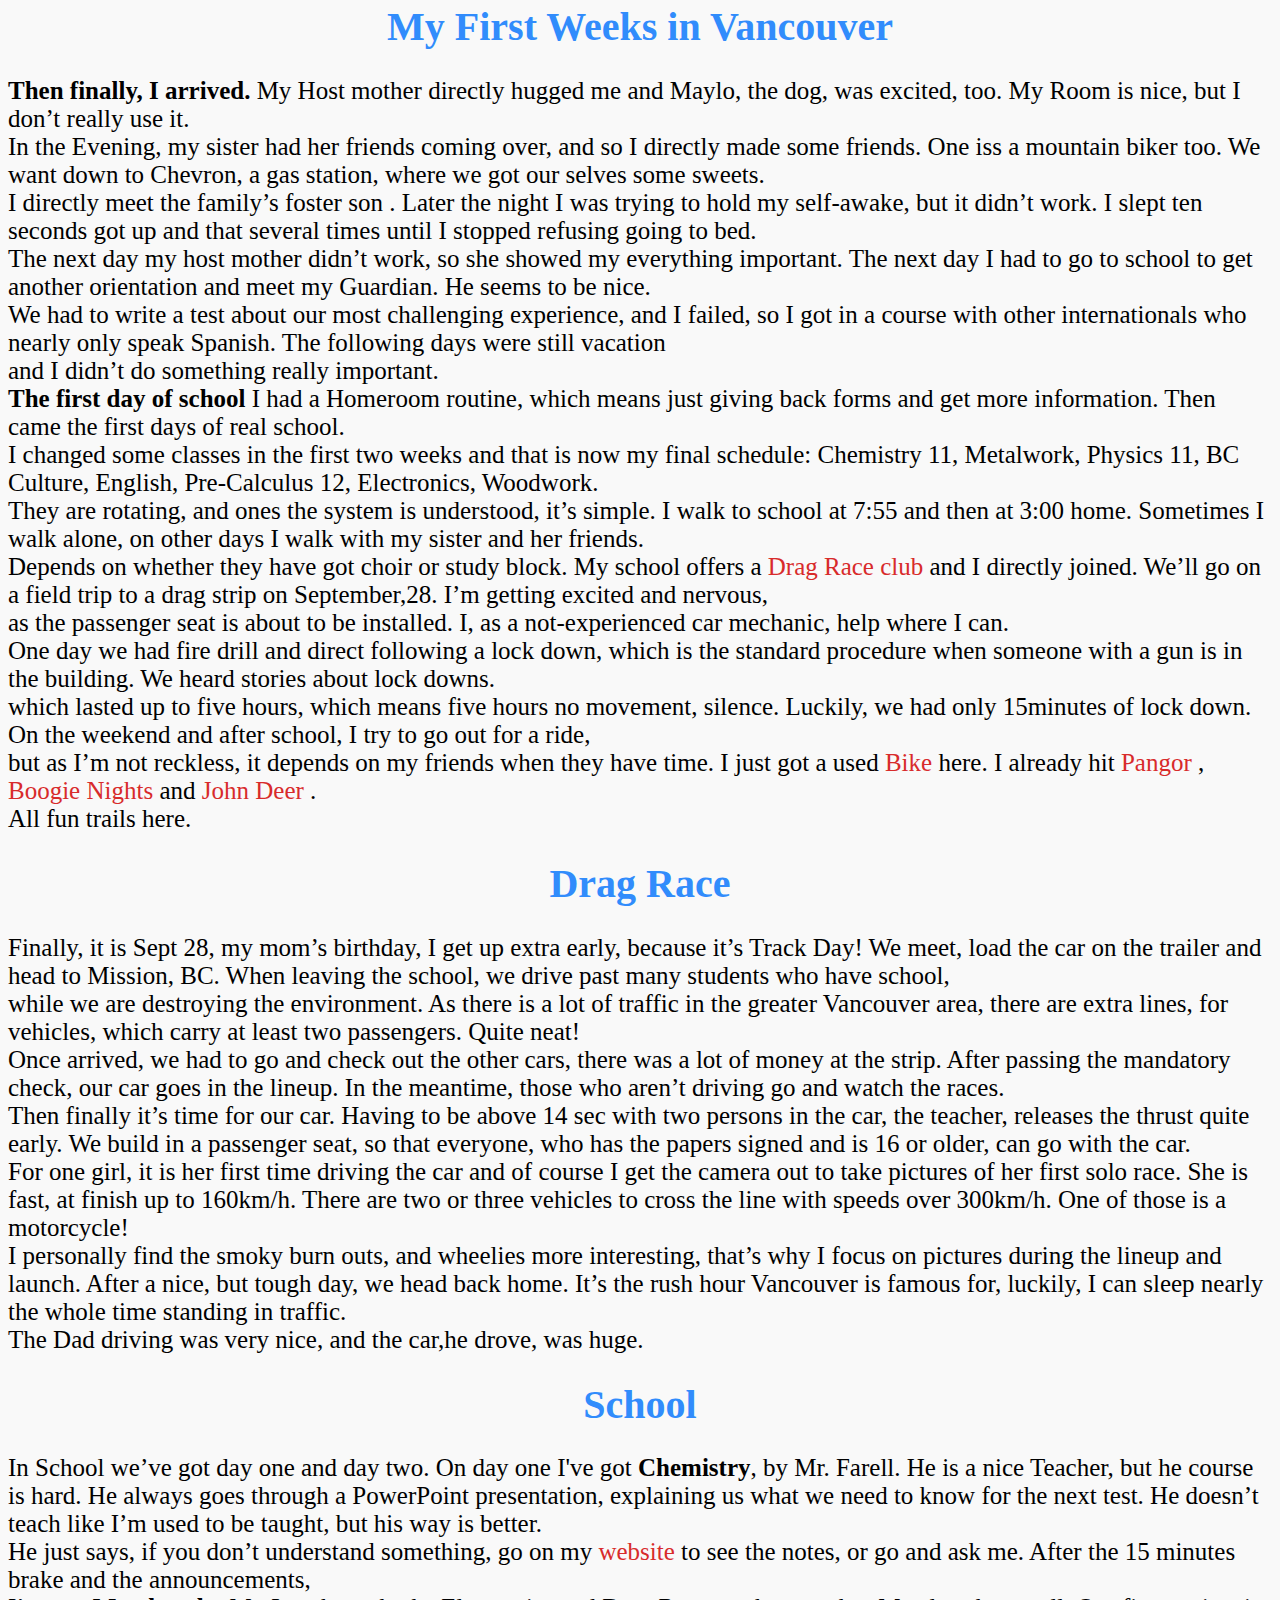
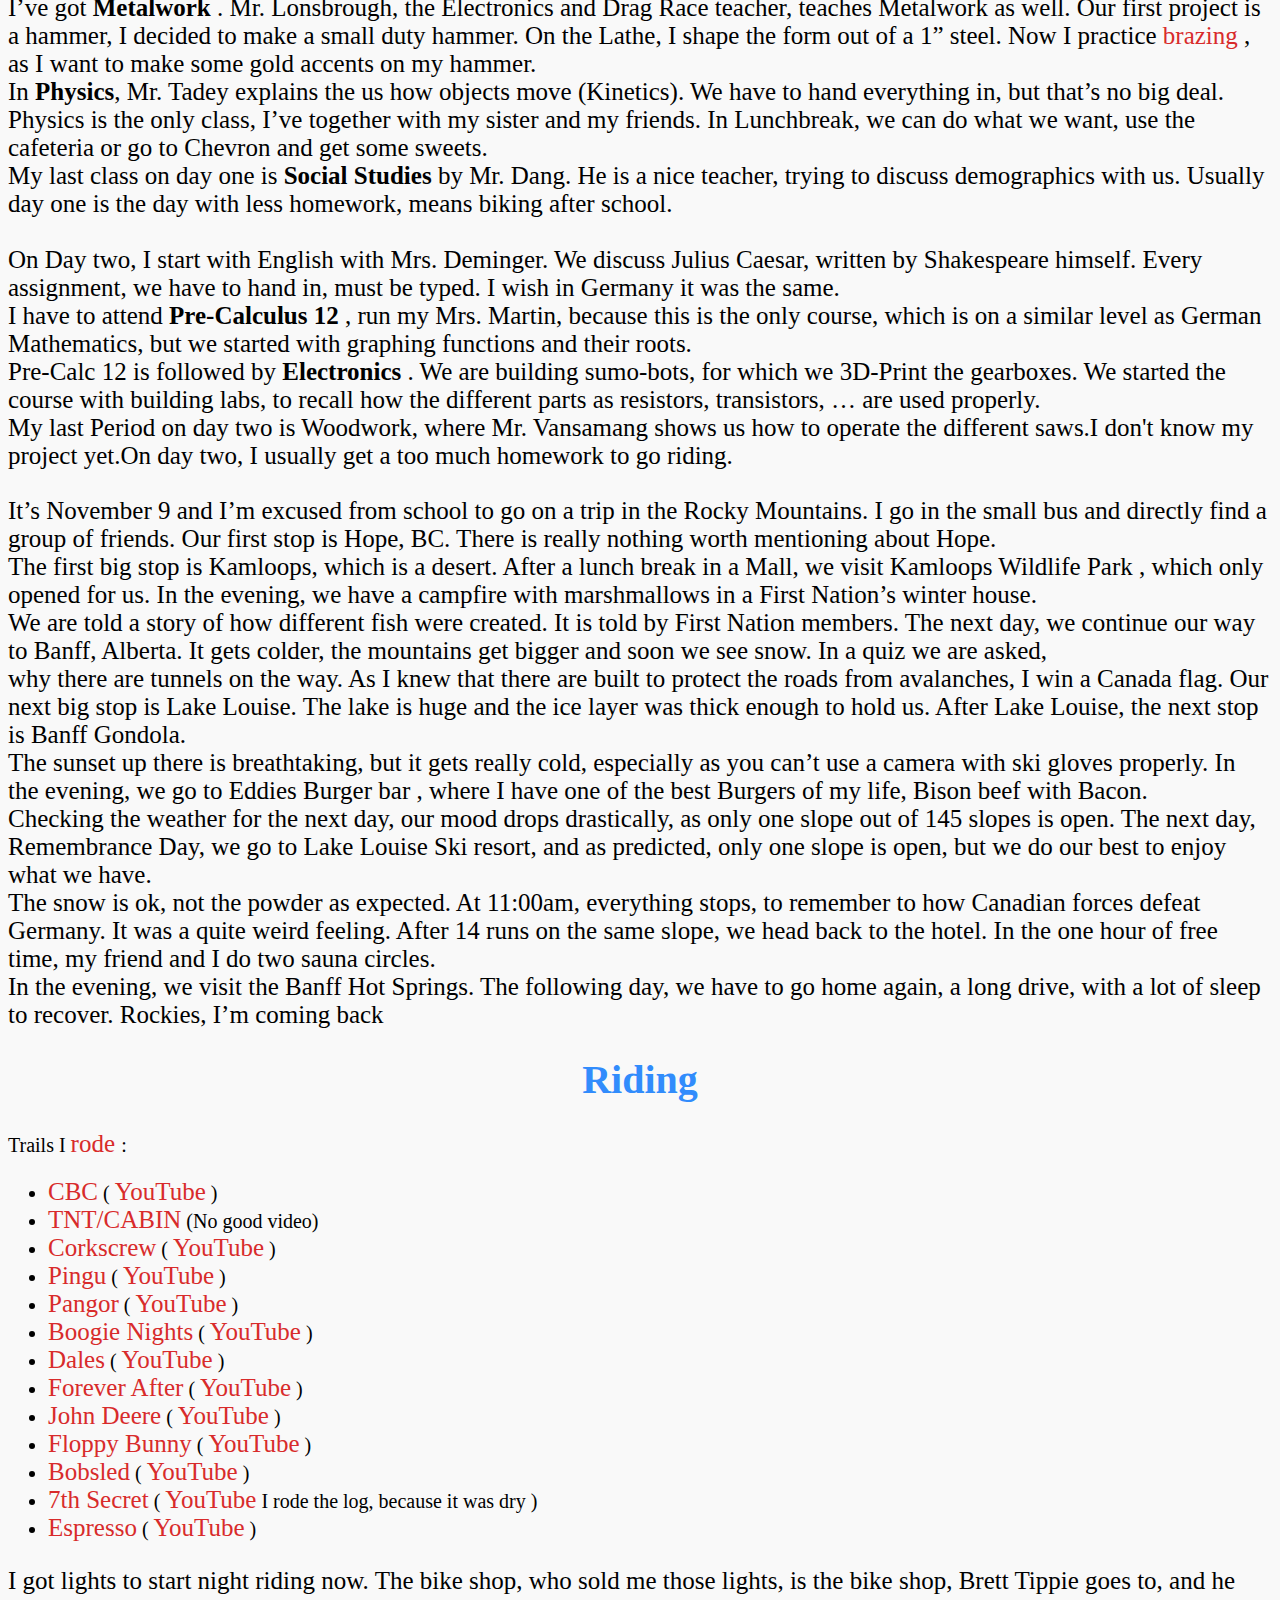
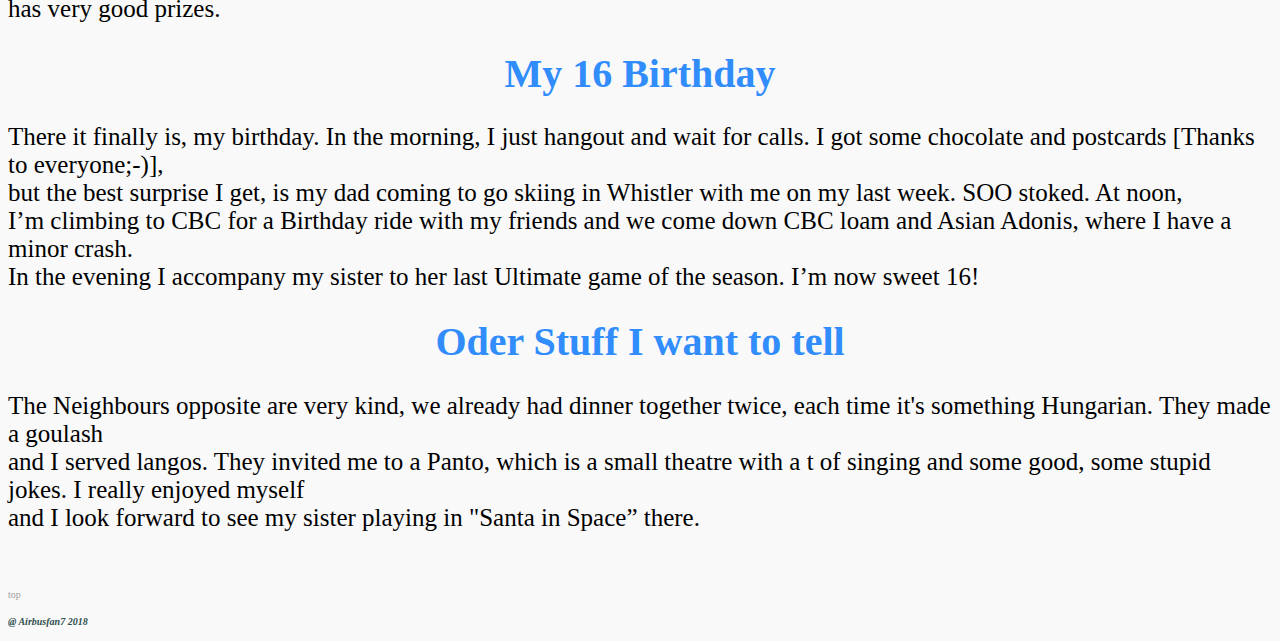
==== commit 9f6b06a6: "new update" ====
--- a/Articles.html
+++ b/Articles.html
@@ -14,16 +14,19 @@
         <a class="SocialMedianavbar" href=/SocialMedia> Social Media </a>&nbsp;&nbsp;
     </div>
     <div>
-    <ul>
-        <li><a class="Torontoarticlelink" href="#Torontoarticle">Toronto</a> </li>
-        <li><a class="Vancouver1link" href="#Vancouver1">Vancouver </a> </li>
-        <li><a class="DragRacelink" href="#DragRace">Drag Race</a> </li>
-        <li><a class="Schoollink" href="#School">School</a> </li>
-        <li><a class="Ridelink" href="#Ride">Riding</a> </li>
-    </ul>
+        <ul>
+            <li><a class="Torontoarticlelink" href="#Torontoarticle">Toronto</a> </li>
+            <li><a class="Vancouver1link" href="#Vancouver1">Vancouver </a> </li>
+            <li><a class="DragRacelink" href="#DragRace">Drag Race</a> </li>
+            <li><a class="Schoollink" href="#School">School</a> </li>
+            <li><a class="RMlink" href="#RM">Rocky Mountains</a> </li>
+            <li><a class="Ridelink" href="#Ride">Riding</a> </li>
+            <li><a class="Birthdaylink" href="#Birthday">Birthday</a> </li>
+            <li><a class="Otherlink" href="#OtherStuff">Other Stuff I want to tell</a>
+        </ul>
     </div>
     <h1 id="Torontoarticle"> TORONTO 08/26/2018-08/28/2018</h1>
-    <h4> last edited:10/23/18 </h4>
+
     <p>
         Activating a speed camera on the way to Frankfurt Airport, my Mom, her best friend and I were ready to start this adventure. <br />
         The farewe was short and painless (for me). The Security check was fast and professional.  Without really having time to use the duty-free shops,<br />
@@ -100,6 +103,19 @@
         Pre-Calc 12 is followed by <b> Electronics </b>. We are building sumo-bots, for which we 3D-Print the gearboxes. We started the course with building labs, to recall how the different parts as resistors, transistors, … are used properly. <br />
         My last Period on day two is Woodwork, where Mr. Vansamang shows us how to operate the different saws.I don't know my project yet.On day two, I usually get a too much homework to go riding.
     </p>
+    <h1 Id="RM"></h1>
+    <p>
+        It’s November 9 and I’m excused from school to go on a trip in the Rocky Mountains. I go in the small bus and directly find a group of friends. Our first stop is Hope, BC. There is really nothing worth mentioning about Hope.<br />
+        The first big stop is Kamloops, which is a desert. After a lunch break in a Mall, we visit <a href="https://www.bcwildlife.org/" target="_blank"> Kamloops Wildlife Park </a>, which only opened for us. In the evening, we have a campfire with marshmallows in a First Nation’s winter house.<br />
+        We are told a story of how different fish were created. It is told by First Nation members. The next day, we continue our way to Banff, Alberta. It gets colder, the mountains get bigger and soon we see snow. In a quiz we are asked, <br />
+        why there are tunnels on the way. As I knew that there are built to protect the roads from avalanches, I win a Canada flag. Our next big stop is Lake Louise. The lake is huge and the ice layer was thick enough to hold us. After Lake Louise, the next stop is Banff Gondola.<br />
+        The sunset up there is breathtaking, but it gets really cold, especially as you can’t use a camera with ski gloves properly. In the evening, we go to <a href="https://www.eddieburgerbar.ca/" target="_blank">Eddies Burger bar </a>, where I have one of the best Burgers of my life, Bison beef with Bacon.<br />
+        Checking the weather for the next day, our mood drops drastically, as only one slope out of 145 slopes is open. The next day, Remembrance Day, we go to Lake Louise Ski resort, and as predicted, only one slope is open, but we do our best to enjoy what we have. <br />
+        The snow is ok, not the powder as expected. At 11:00am, everything stops, to remember to how Canadian forces defeat Germany. It was a quite weird feeling. After 14 runs on the same slope, we head back to the hotel. In the one hour of free time, my friend and I do two sauna circles.<br />
+        In the evening, we visit the Banff Hot Springs. The following day, we have to go home again, a long drive, with a lot of sleep to recover. Rockies, I’m coming back
+    </p>
+
+
     <h1 id="Ride">Riding</h1>
 
     Trails I <a target="_blank" class="Link" href="https://www.strava.com/athletes/34924731">rode </a>:
@@ -118,8 +134,23 @@
         <li><a class="Link" href="https://www.trailforks.com/trails/7th-secret/" target="_blank">7th Secret</a> ( <a class="Link" href="https://youtu.be/vcXXKIU9OkA" target="_blank"> YouTube</a> I rode the log, because it was dry ) </li>
         <li><a class="Link" href="https://www.trailforks.com/trails/espresso/" target="_blank">Espresso</a> ( <a class="Link" href="https://youtu.be/wOaMT_OuV7c" target="_blank"> YouTube</a> ) </li>
     </ul>
+    <p>I got lights to start night riding now. The bike shop, who sold me those lights, is the bike shop, Brett Tippie goes to, and he has very good prizes. </p>
+    <h1 id="Birthday"> My 16 Birthday</h1>
+    <p>
+        <!-- It’s November 24 and people are coming over, to celebrate Tyler’s and my Birthday. We have cake and in the evening we just do what we always do, drinking . !---> There it finally is, my birthday. In the morning, I just hangout and wait for calls. I got some chocolate and postcards [Thanks to everyone;-)],<br />
+        but the best surprise I get, is my dad coming to go skiing in Whistler with me on my last week. SOO stoked. At noon, <br />
+        I’m climbing to CBC for a Birthday ride with my friends and we come down CBC loam and Asian Adonis, where I have a minor crash.<br />
+        In the evening I accompany my sister to her last Ultimate game of the season. I’m now sweet 16!
+    </p>
 
+    <h1 id="OtherStuff"> Oder Stuff I want to tell</h1>
+    <p>The Neighbours opposite are very kind, we already had dinner together twice, each time it's something Hungarian. They made a goulash <br />
+    and I served langos. They invited me to a Panto, which is a small theatre with a t of singing and some good, some stupid jokes. I really enjoyed myself <br />
+    and I look forward to see my sister playing in "Santa in Space” there.
+    <!--On November 30, after a play in school, everyone meets again, and we start drinking. I buy some Acetone for $10 and I get really fucked. In the end I can’t walk straight anymore, start laughing on everything, but really enjoy myself. Having curfew at 12, I had to somehow pretend that I#m sober, and I hope it worked. But it was a nice first time being really drunk. I drank around 5 big sips 40% Acetone.   !--->
+    </p>
+    <br />
     <a class="top" href="Articles"> top </a>
     <h4> &#64 Airbusfan7 2018 </h4>
 </body>
-                    </html>+                        </html>
--- a/StyleSheetVertical.css
+++ b/StyleSheetVertical.css
@@ -3,7 +3,7 @@
     position: fixed;
     top: 0;
     left: 0;
-    background-color: #f9f9f9;
+    background-color: #49c8ff;
     height: 50px;
     width: 100%;
     margin-bottom: 30px;
--- a/StyleSheetHorizontal.css
+++ b/StyleSheetHorizontal.css
@@ -102,7 +102,7 @@
             color: #6d6d6d
         }
 
-.Canadalink:hover, .Bikinglink:hover, .Planeslink:hover, .Flowerlink:hover, .FlighttoCanada:hover, .Toronto:hover, .Draglink:hover, .Torontoarticlelink:hover, .Vancouver1link:hover, .DragRacelink:hover, .Schoollink:hover, .Ridelink:hover {
+.Canadalink:hover, .Bikinglink:hover, .Planeslink:hover, .Flowerlink:hover, .FlighttoCanada:hover, .Toronto:hover, .Draglink:hover, .RockyMountainslink:hover, .Torontoarticlelink:hover, .Vancouver1link:hover, .DragRacelink:hover, .Schoollink:hover, .Ridelink:hover, .Otherlink:hover, .Birthdaylink:hover{
     color: #318cfc;
     width: 150px;
     position: center;
@@ -112,7 +112,7 @@
     transform: scale(2.2);
 }
 
-#Canada, #Toronto, #FlighttoCanada, #Drag, #Biking, #Planes, #Flower {
+#Canada, #Toronto, #FlighttoCanada, #Drag, #Biking, #Planes, #Flower, #RockyMountains {
     margin: 10px;
     color:#318cfc;
 }
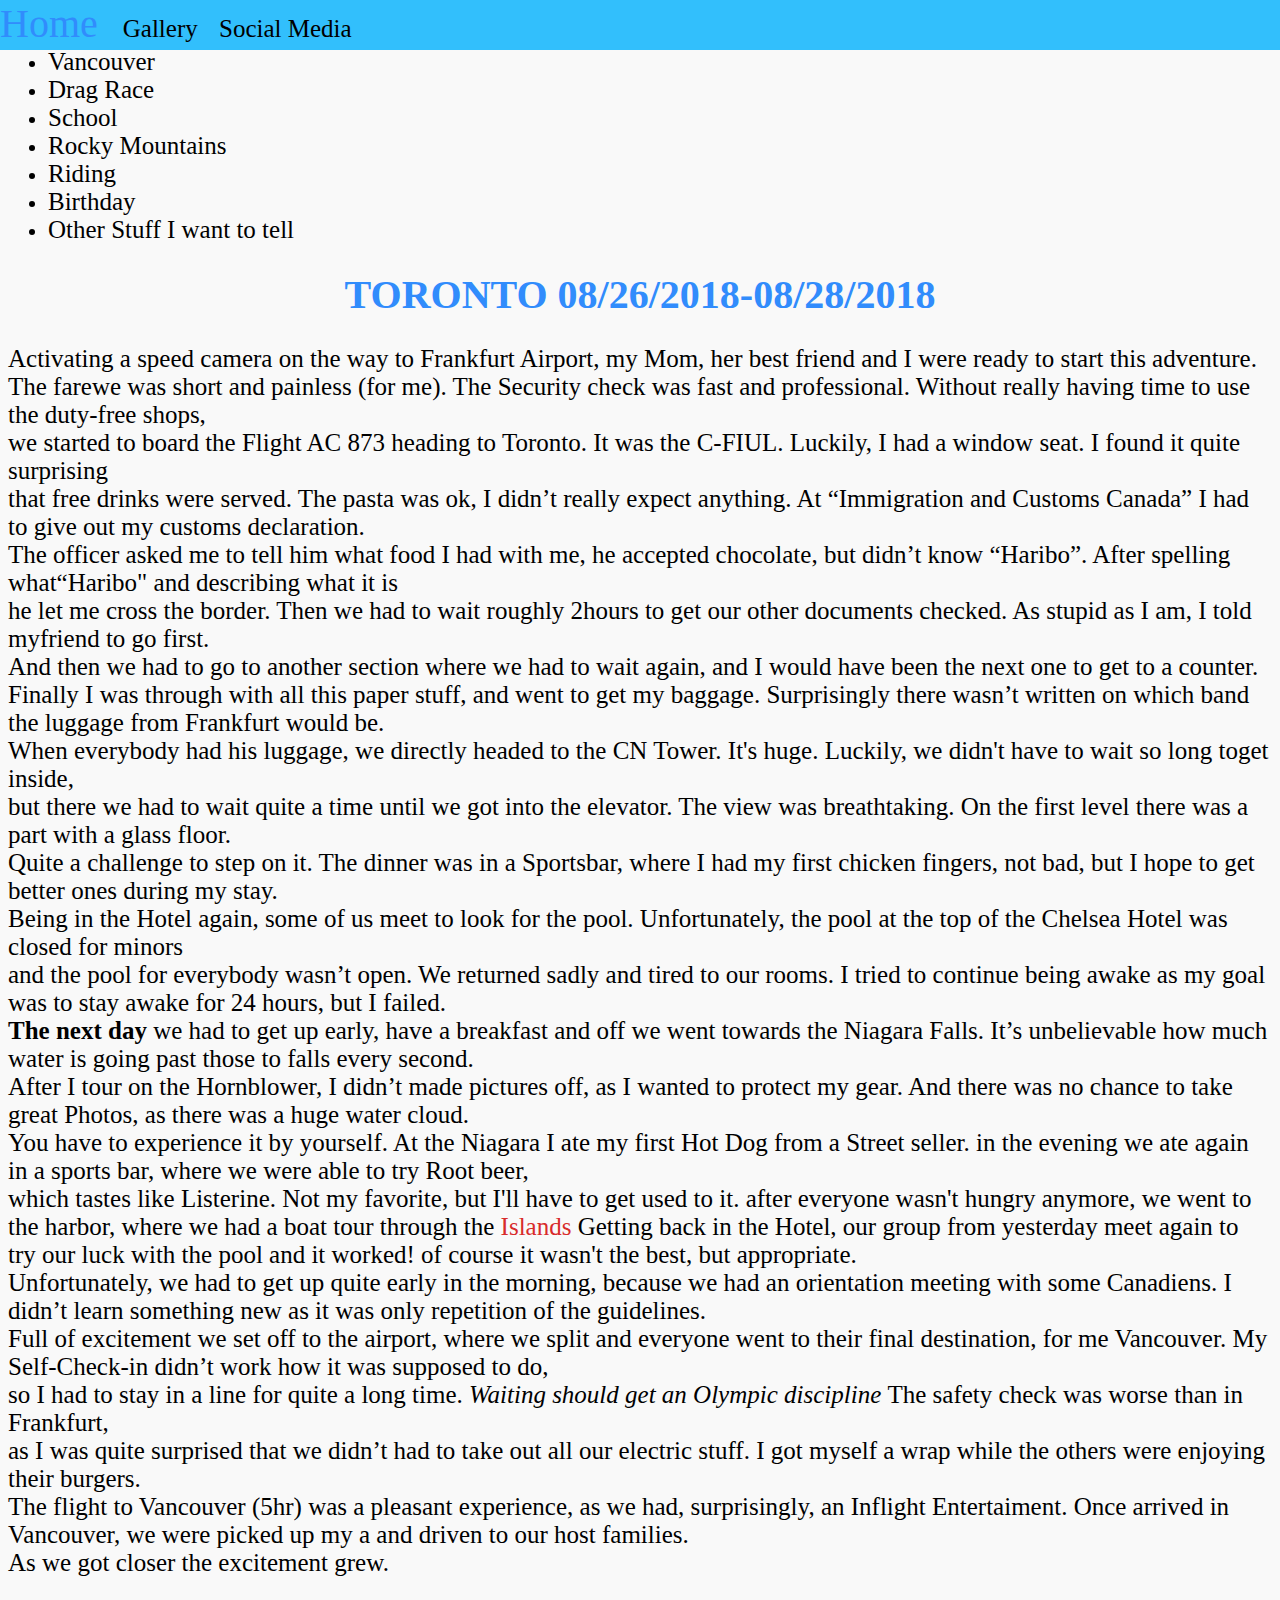
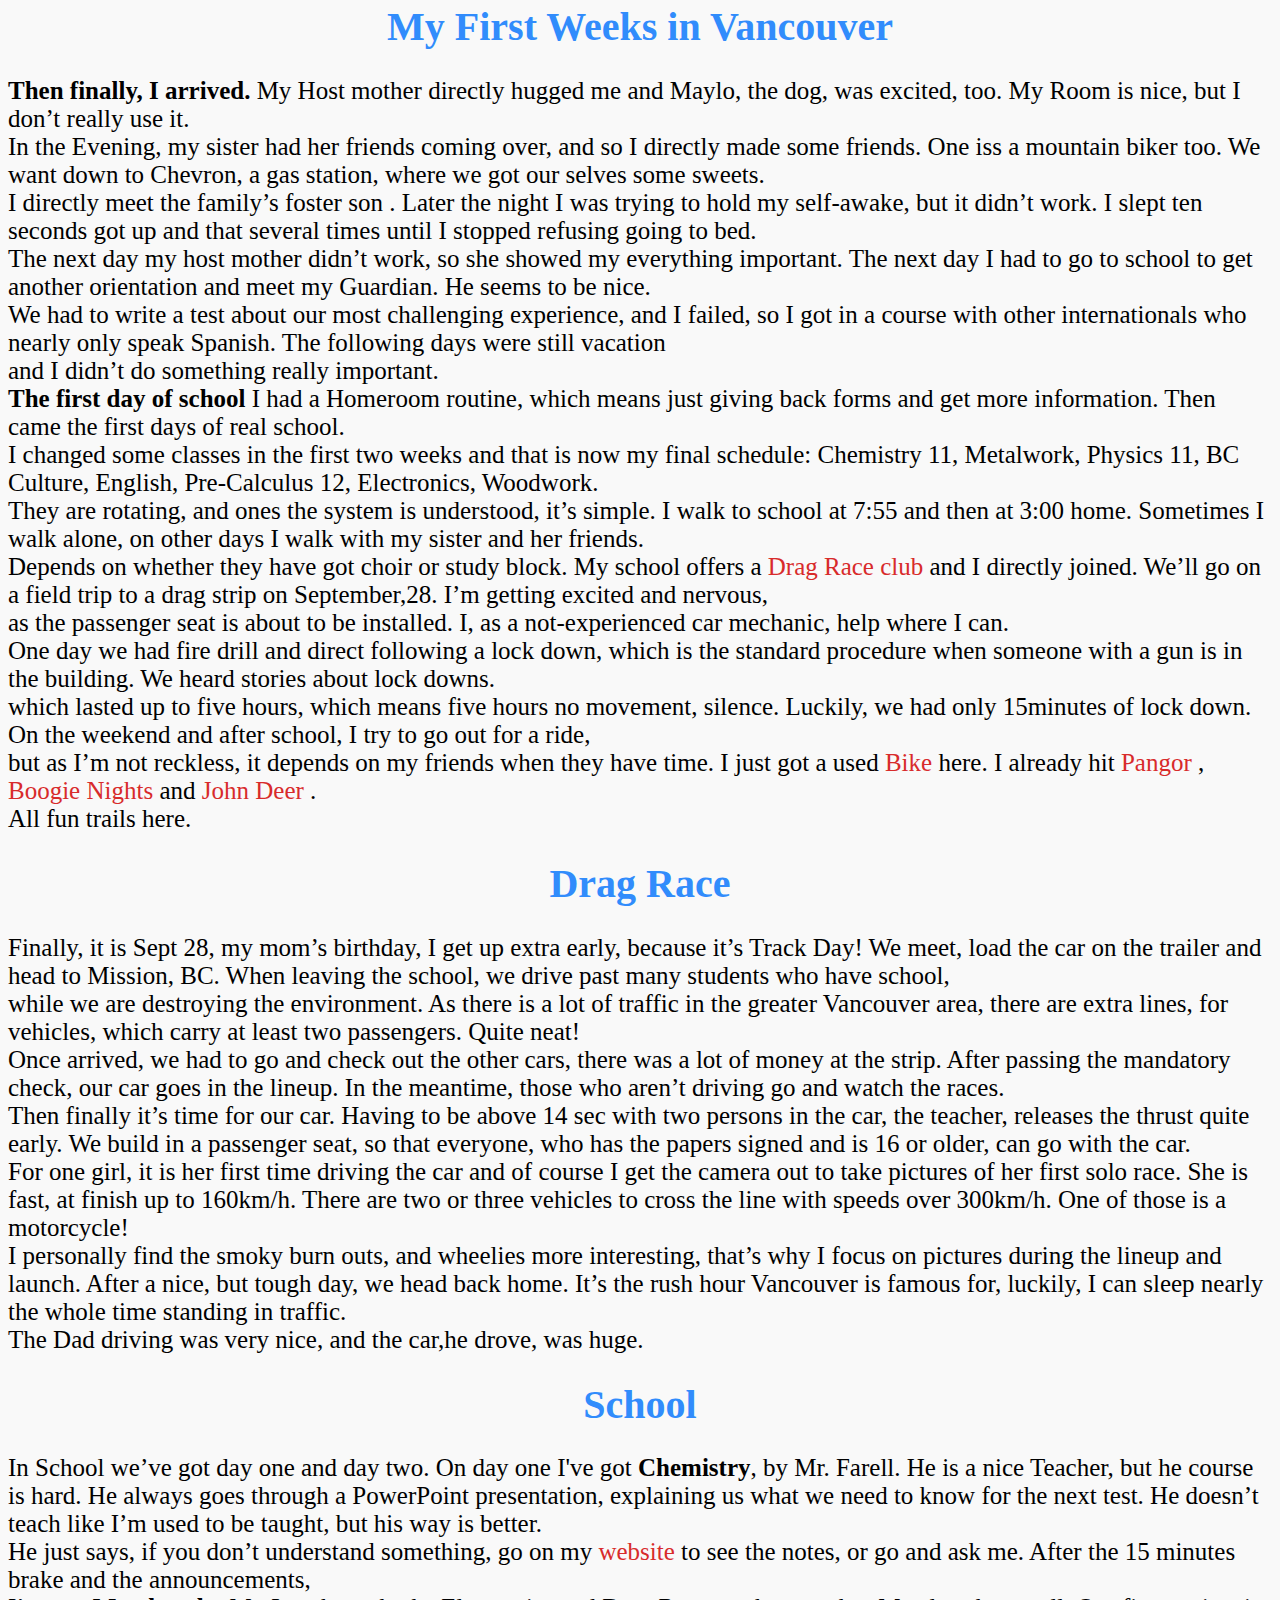
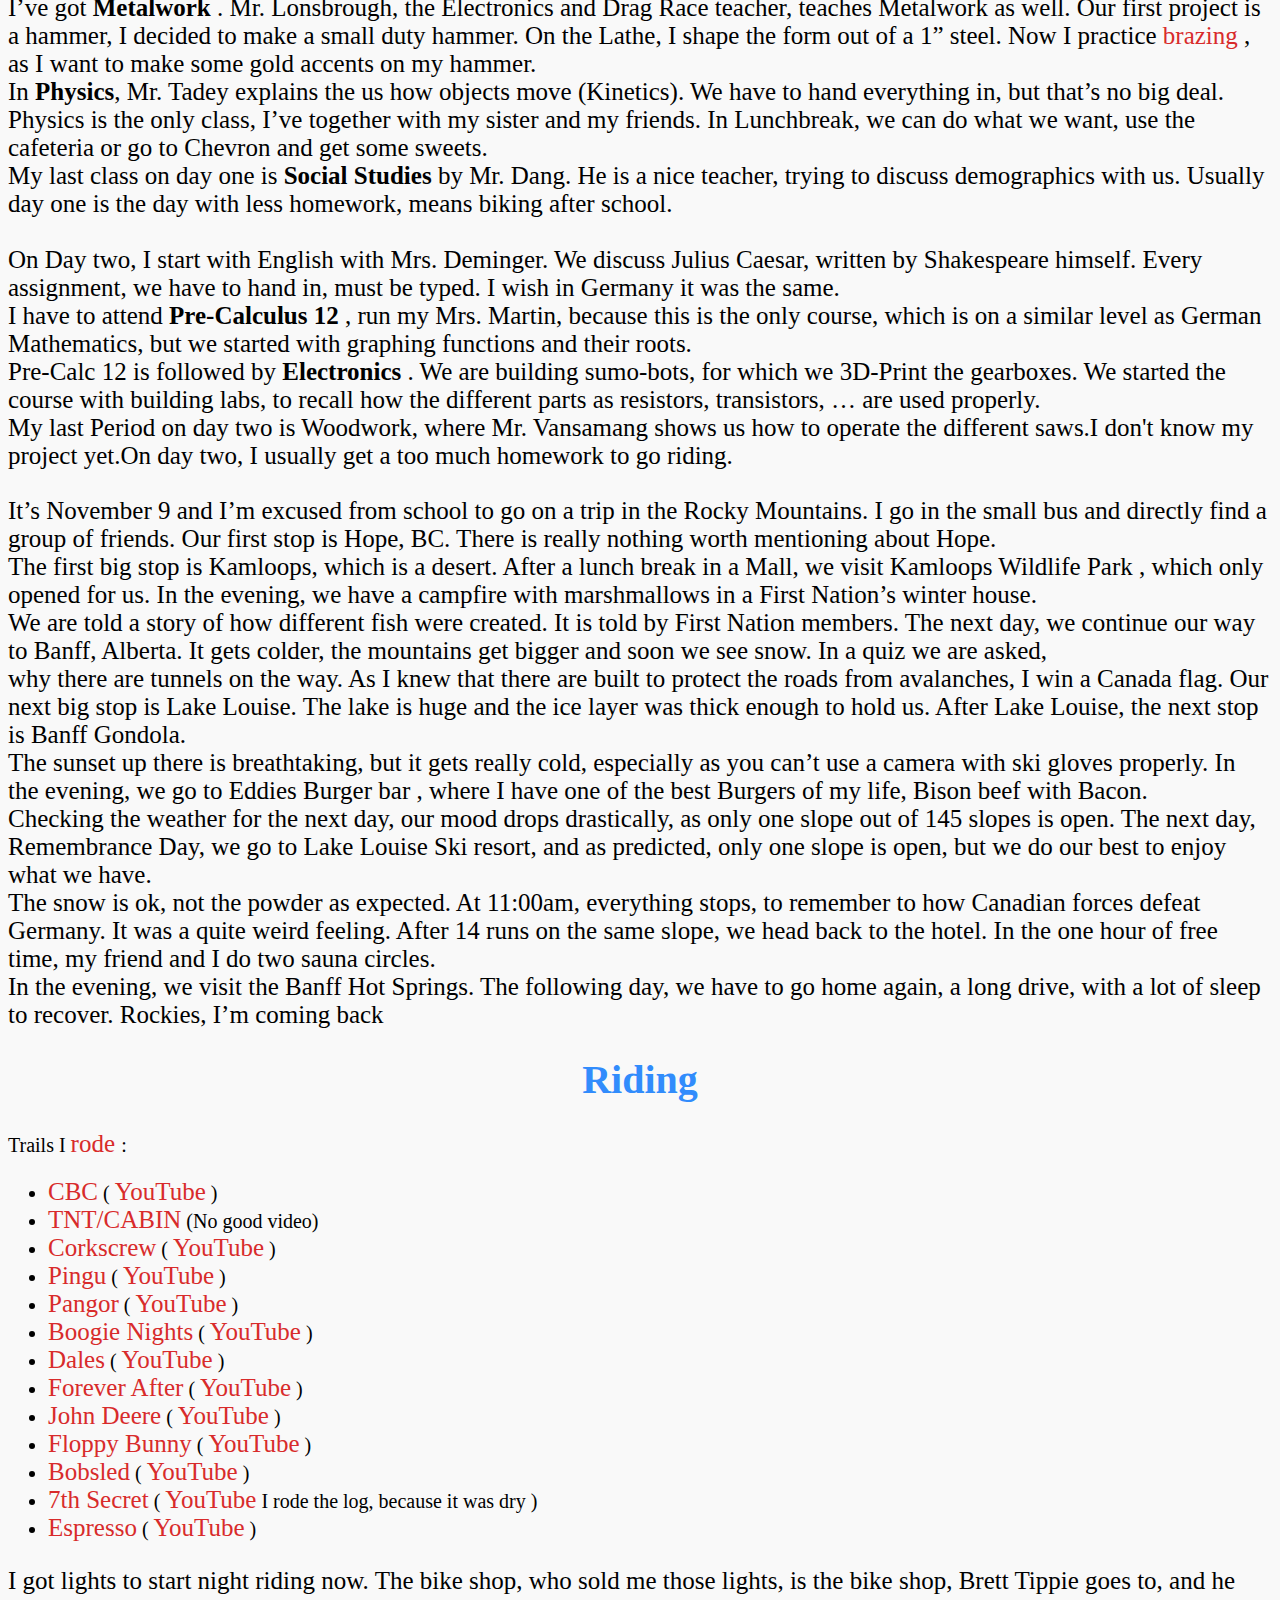
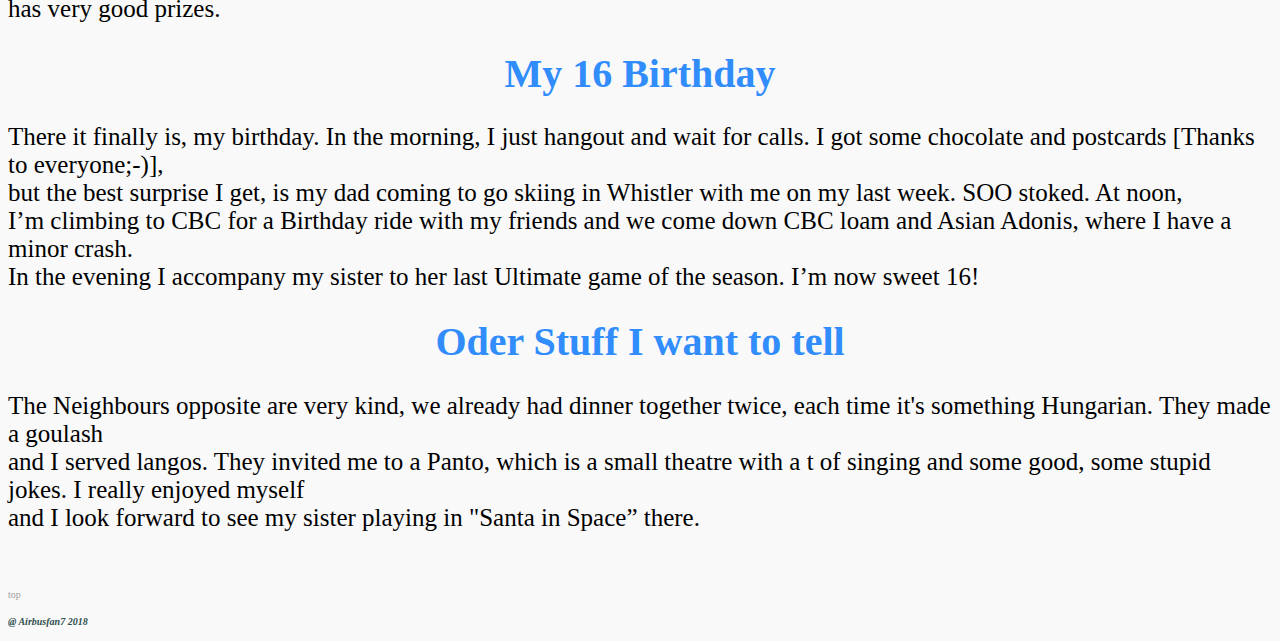
==== commit 1a818d39: "Update Articles.html" ====
--- a/Articles.html
+++ b/Articles.html
@@ -19,7 +19,7 @@
             <li><a class="Vancouver1link" href="#Vancouver1">Vancouver </a> </li>
             <li><a class="DragRacelink" href="#DragRace">Drag Race</a> </li>
             <li><a class="Schoollink" href="#School">School</a> </li>
-            <li><a class="RMlink" href="#RM">Rocky Mountains</a> </li>
+            <li><a class="RockyMountainslink" href="#RM">Rocky Mountains</a> </li>
             <li><a class="Ridelink" href="#Ride">Riding</a> </li>
             <li><a class="Birthdaylink" href="#Birthday">Birthday</a> </li>
             <li><a class="Otherlink" href="#OtherStuff">Other Stuff I want to tell</a>
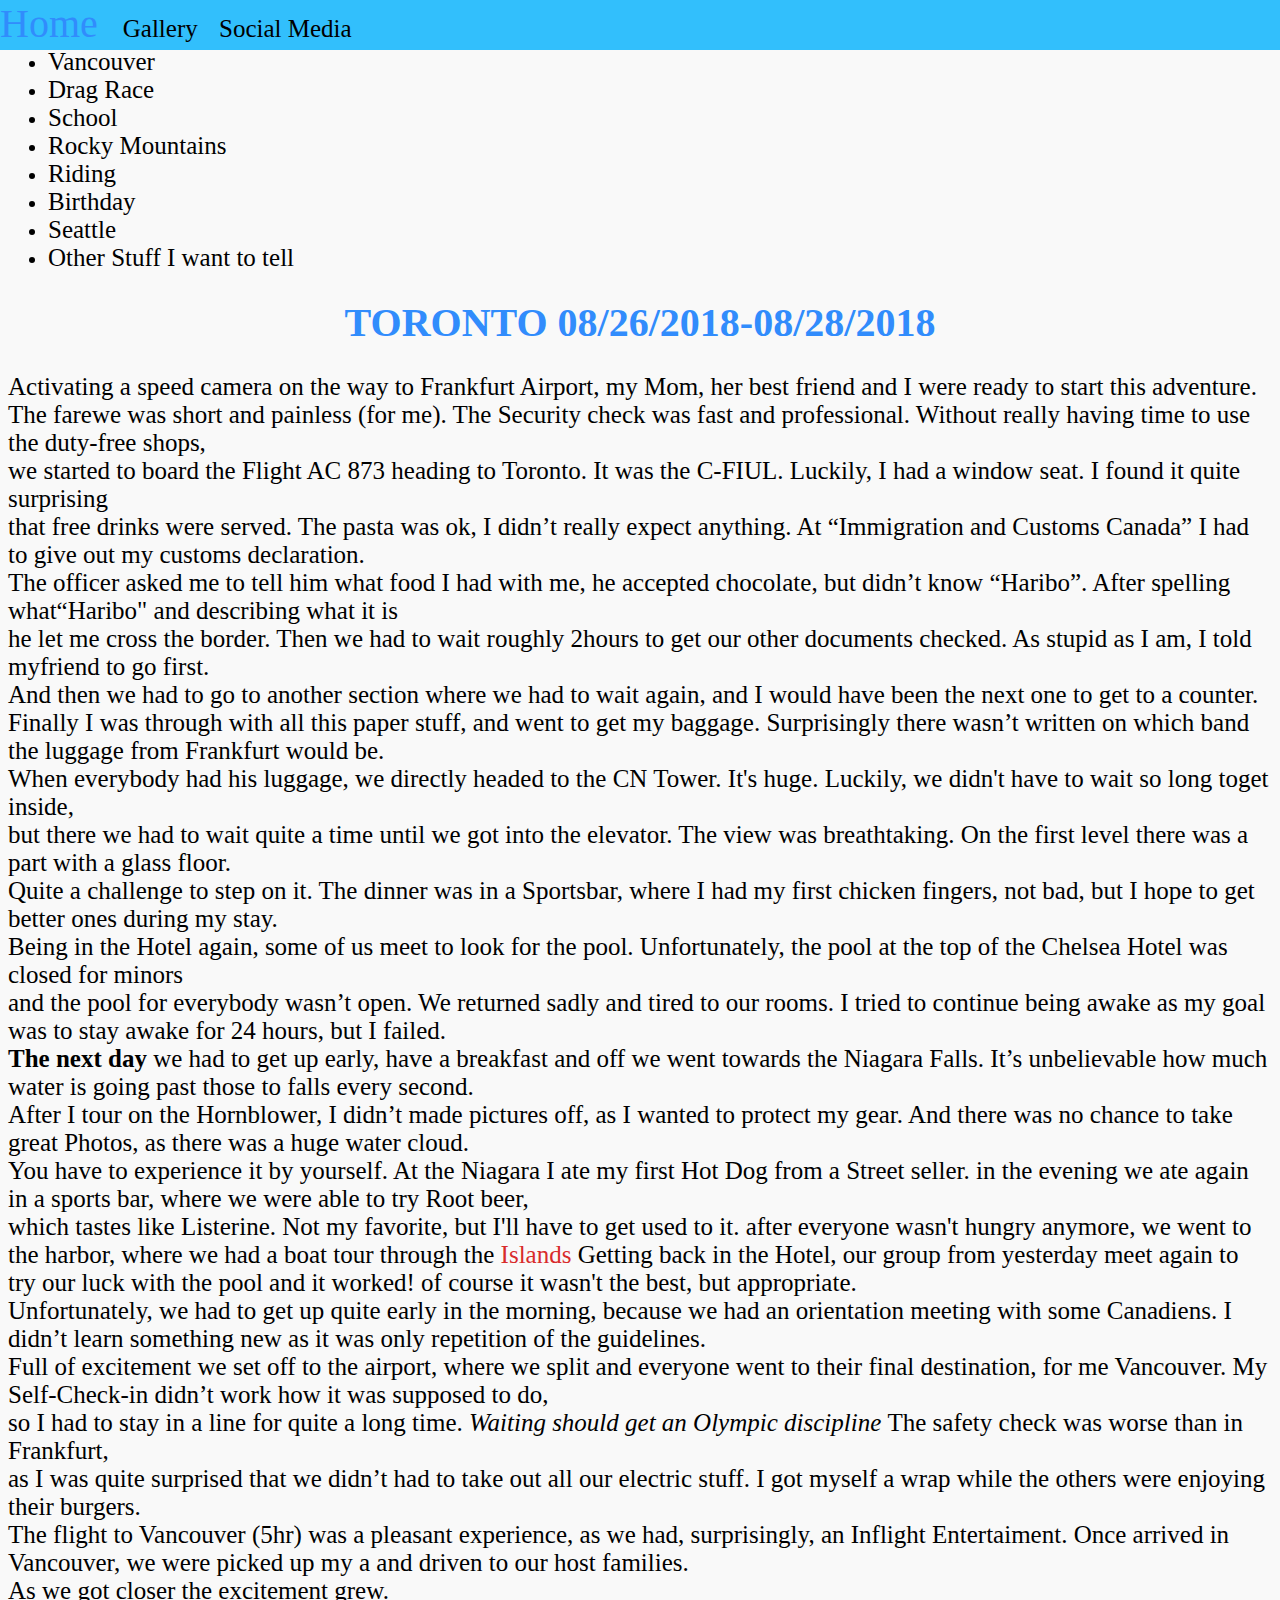
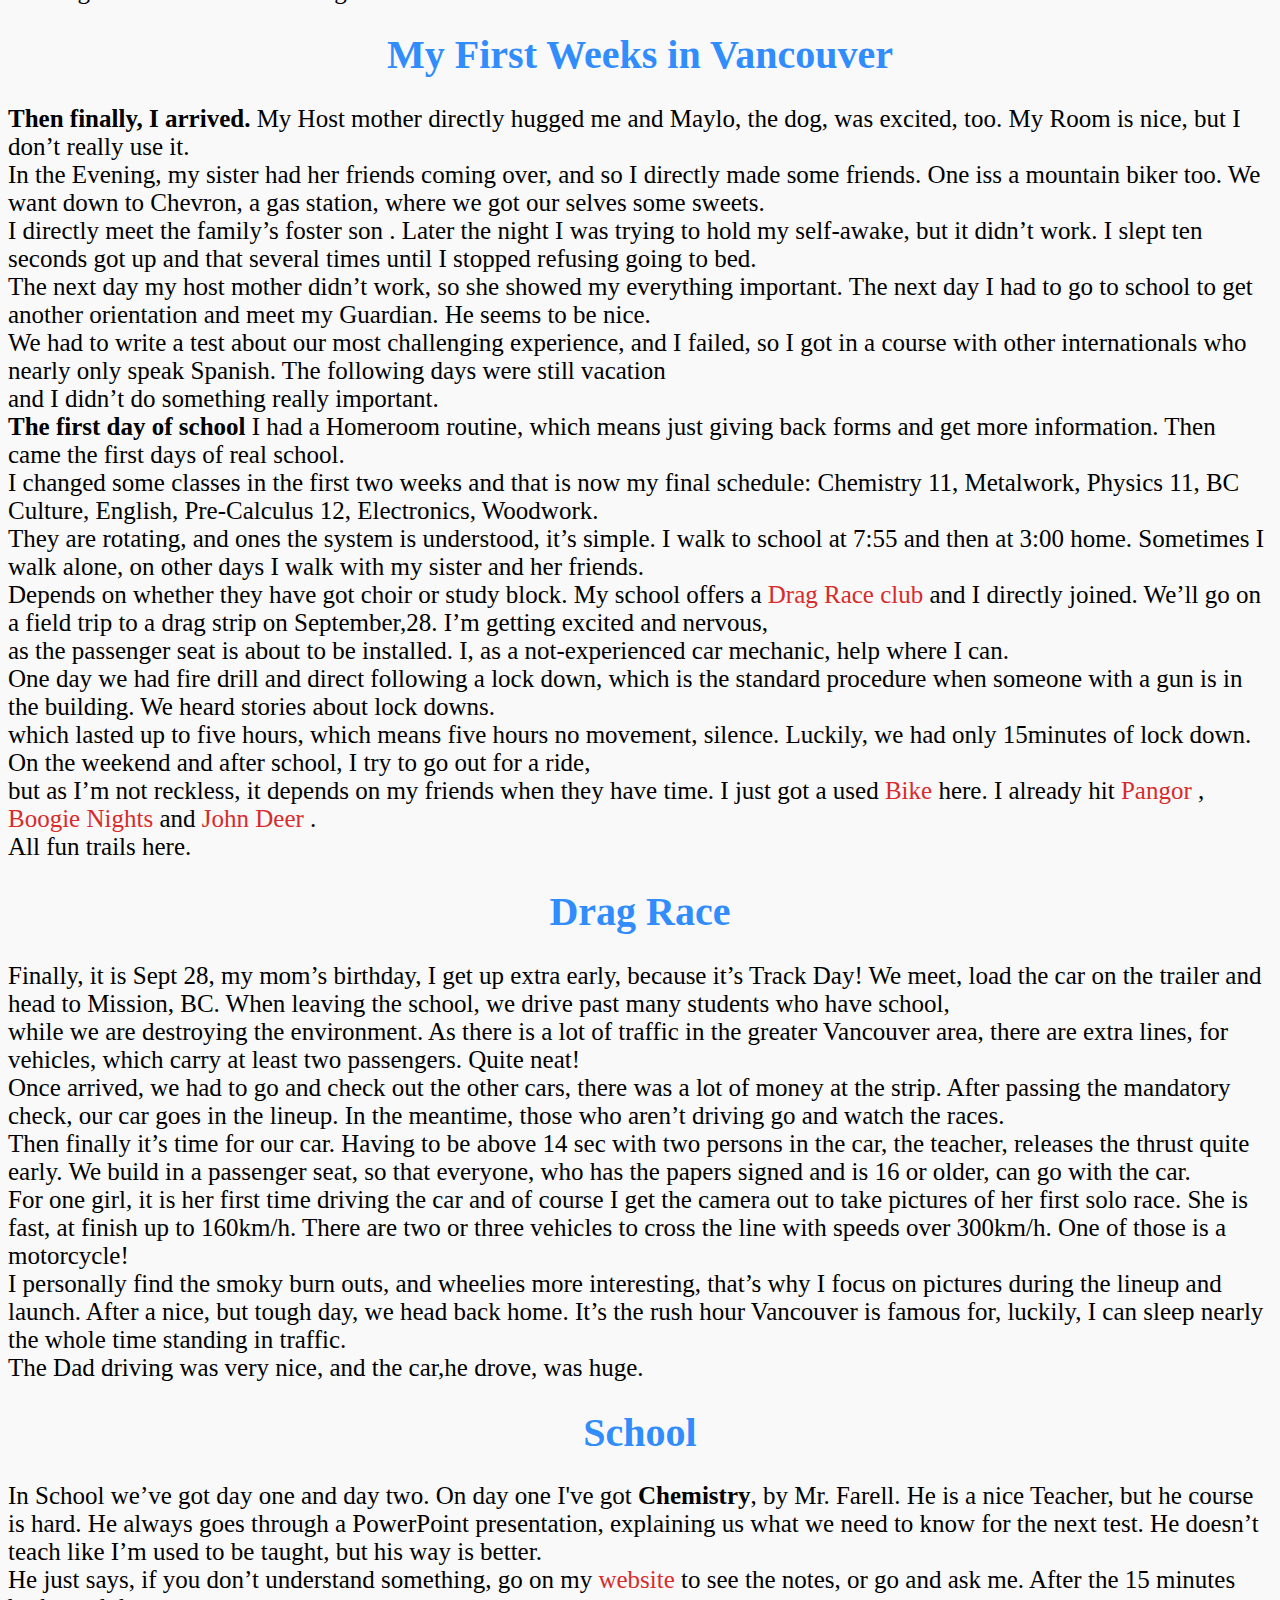
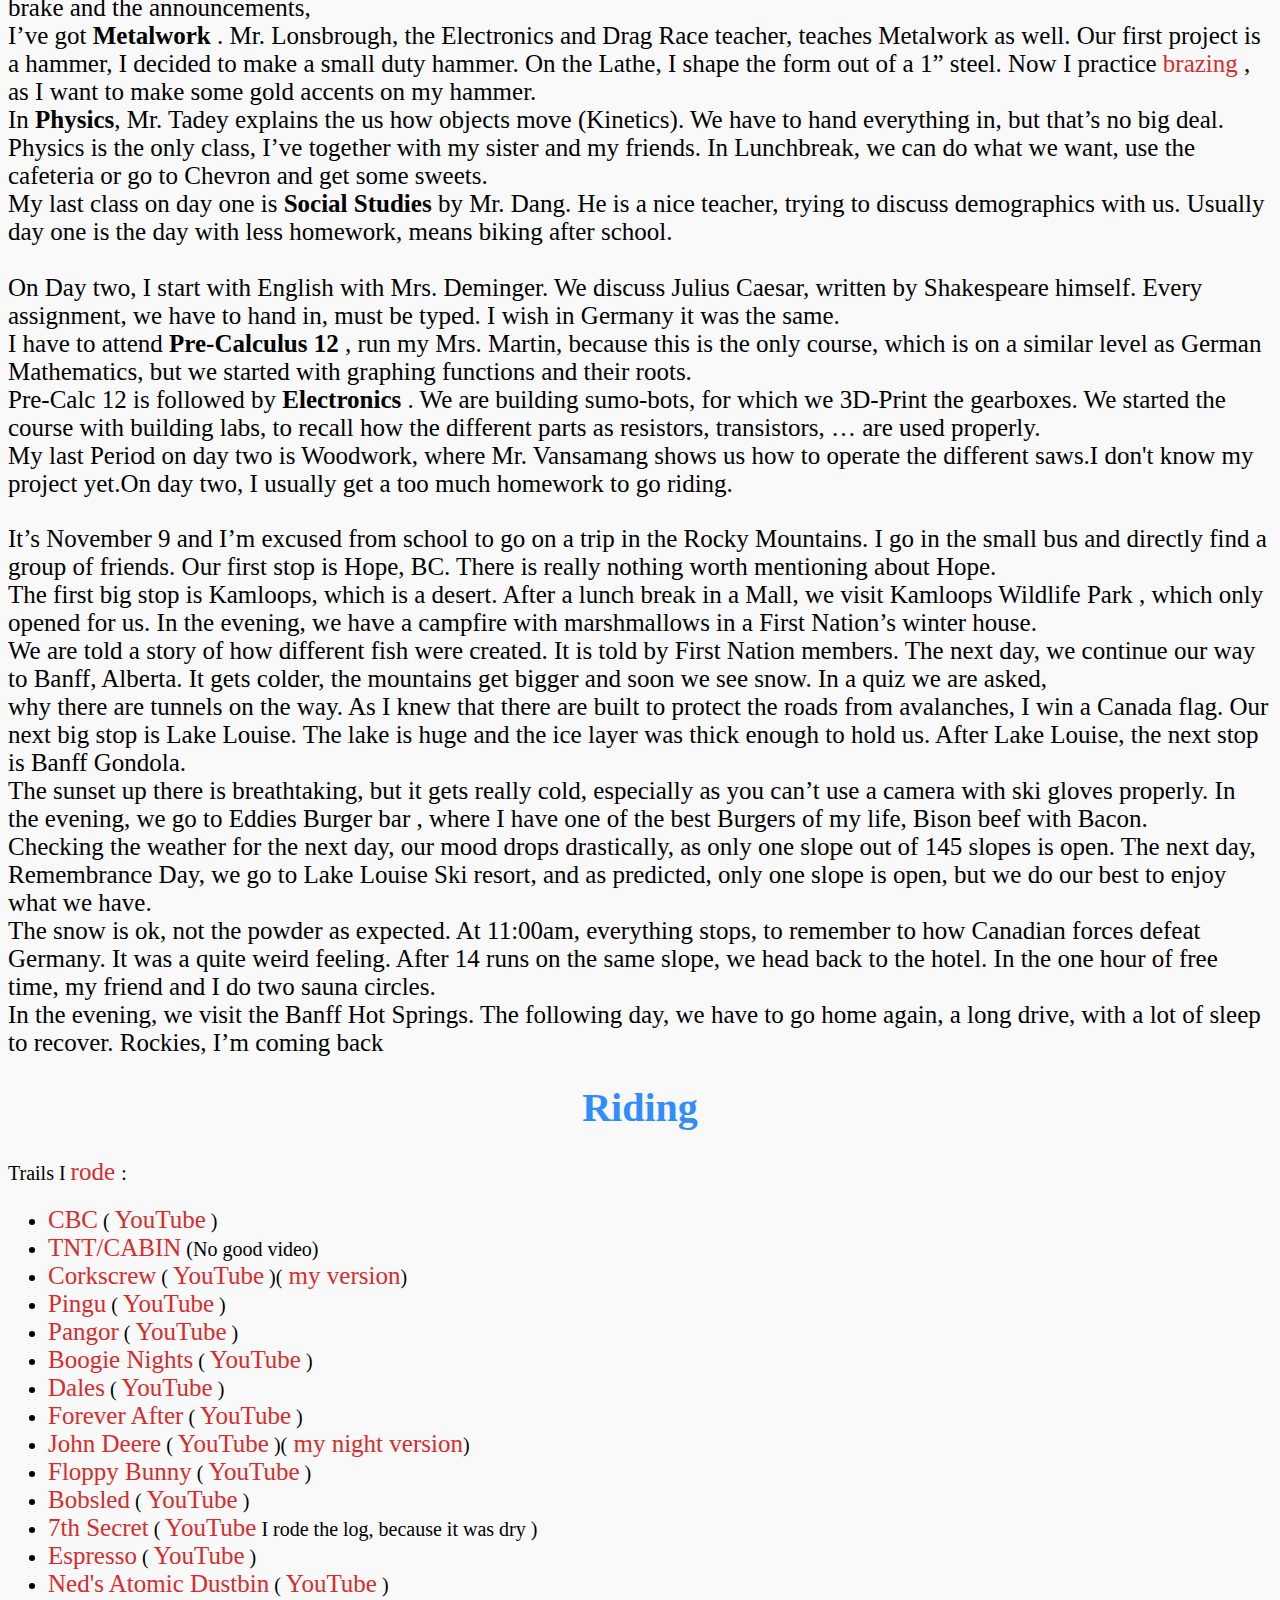
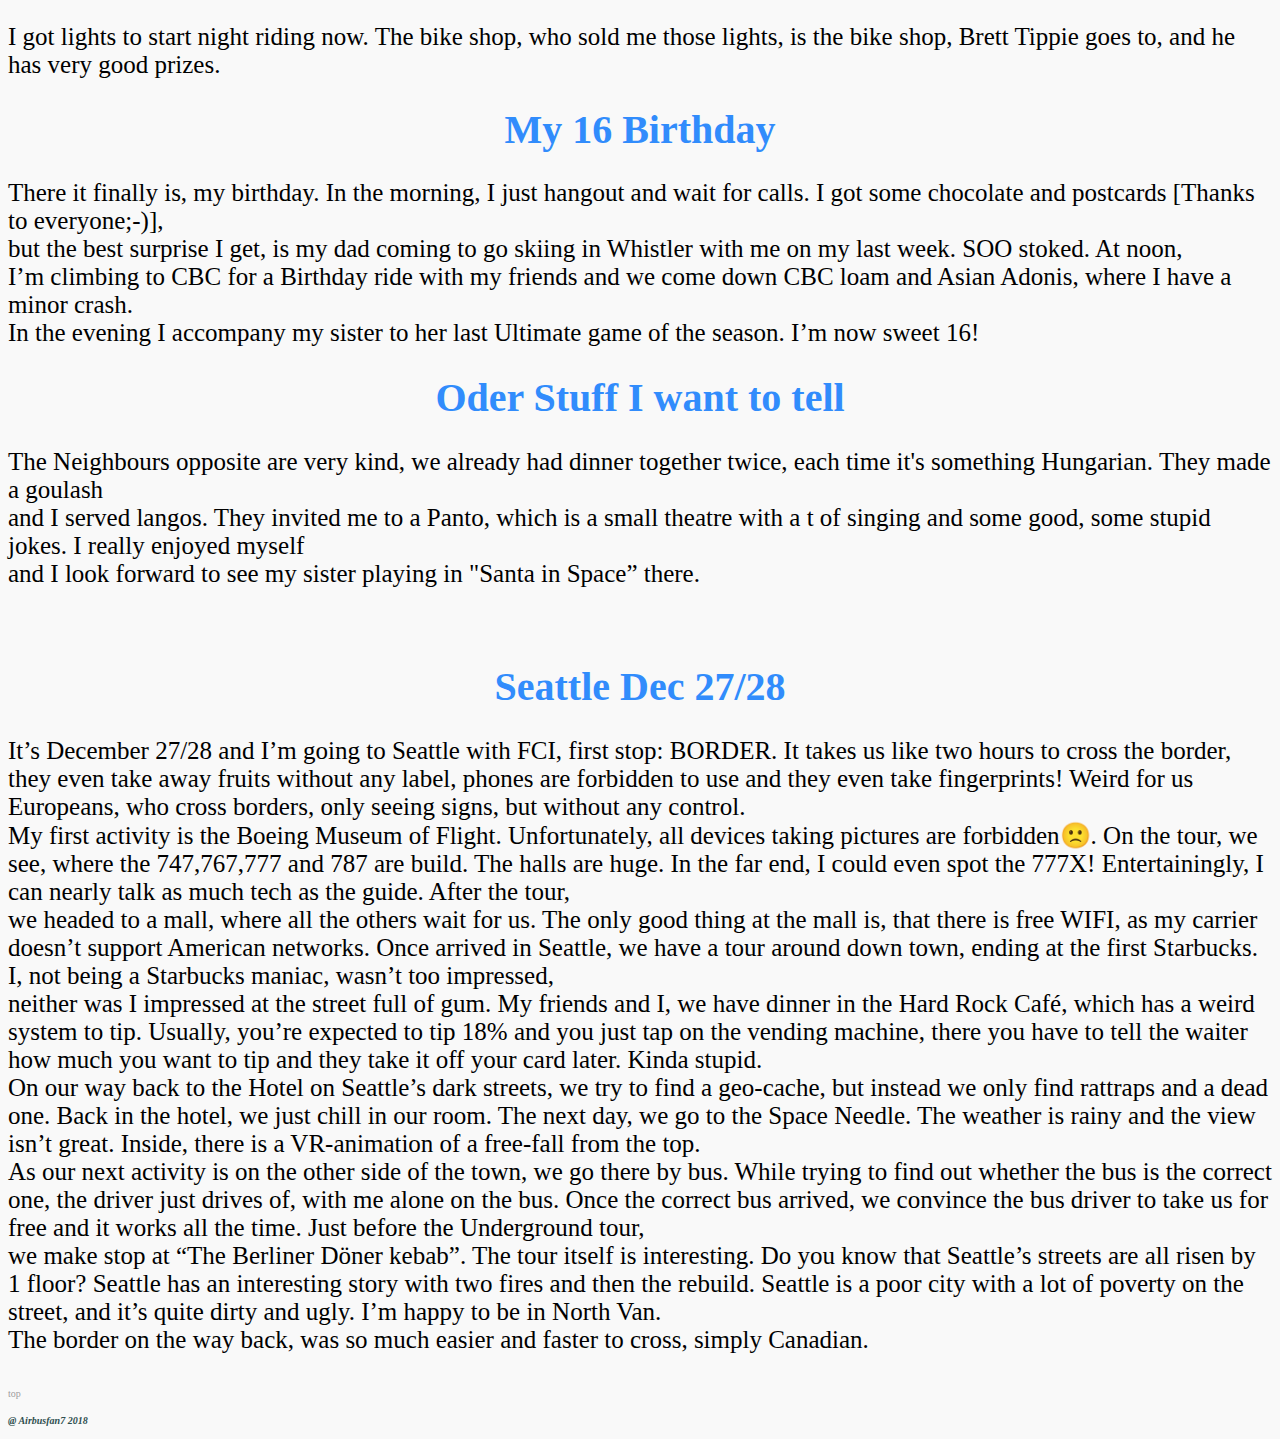
==== commit 37027368: "new major update" ====
--- a/Articles.html
+++ b/Articles.html
@@ -22,6 +22,7 @@
             <li><a class="RockyMountainslink" href="#RM">Rocky Mountains</a> </li>
             <li><a class="Ridelink" href="#Ride">Riding</a> </li>
             <li><a class="Birthdaylink" href="#Birthday">Birthday</a> </li>
+            <li><a class="Seattlelink" href="#Seattle">Seattle</a> </li>
             <li><a class="Otherlink" href="#OtherStuff">Other Stuff I want to tell</a>
         </ul>
     </div>
@@ -122,17 +123,18 @@
     <ul>
         <li><a class="Link" href="https://www.trailforks.com/trails/cbc/" target="_blank"> CBC</a> ( <a class="Link" href="https://youtu.be/RekbOgJ68VU" target="_blank"> YouTube</a> ) </li>
         <li><a class="Link" href="https://www.trailforks.com/trails/tnt--cabin/" target="_blank">TNT/CABIN</a> (No good video) </li>
-        <li><a class="Link" href="https://www.trailforks.com/trails/corkscrew/" target="_blank">Corkscrew</a> ( <a class="Link" href="https://youtu.be/Ja3lcCvPNRE" target="_blank"> YouTube</a> ) </li>
+        <li><a class="Link" href="https://www.trailforks.com/trails/corkscrew/" target="_blank">Corkscrew</a> ( <a class="Link" href="https://youtu.be/Ja3lcCvPNRE" target="_blank"> YouTube</a> )(<a class="Link" href="https://youtu.be/6m9xjov7IWg" target="_blank"> my version</a>) </li>
         <li><a class="Link" href="https://www.trailforks.com/trails/pingu/" target="_blank">Pingu</a> ( <a class="Link" href="https://youtu.be/1HwiZa3GxPI" target="_blank"> YouTube</a> ) </li>
         <li><a class="Link" href="https://www.trailforks.com/trails/pangor/" target="_blank">Pangor</a> ( <a class="Link" href="https://youtu.be/sCL7RCeBXnw" target="_blank"> YouTube</a> ) </li>
         <li><a class="Link" href="https://www.trailforks.com/trails/boogie-nights/" target="_blank">Boogie Nights</a> ( <a class="Link" href="https://youtu.be/I1nw9RWU7Ms" target="_blank"> YouTube</a> ) </li>
         <li><a class="Link" href="https://www.trailforks.com/trails/dales/" target="_blank">Dales</a> ( <a class="Link" href="https://youtu.be/uDKqS3WXLVA" target="_blank"> YouTube</a> ) </li>
         <li><a class="Link" href="https://www.trailforks.com/trails/forever-after/" target="_blank">Forever After</a> ( <a class="Link" href="https://youtu.be/jpCuuG0r9bM" target="_blank"> YouTube</a> ) </li>
-        <li><a class="Link" href="https://www.trailforks.com/trails/john-deer/" target="_blank">John Deere</a> ( <a class="Link" href="https://youtu.be/qQOSVbjvngA" target="_blank"> YouTube</a> ) </li>
+        <li><a class="Link" href="https://www.trailforks.com/trails/john-deer/" target="_blank">John Deere</a> ( <a class="Link" href="https://youtu.be/qQOSVbjvngA" target="_blank"> YouTube</a> )(<a class="Link" href="https://www.youtube.com/watch?v=Eo9_j2T7ZrY" target="_blank"> my night version</a>) </li>
         <li><a class="Link" href="https://www.trailforks.com/trails/floppy-bunny/" target="_blank">Floppy Bunny</a> ( <a class="Link" href="https://youtu.be/_XrpCZY-4No" target="_blank"> YouTube</a> ) </li>
         <li><a class="Link" href="https://www.trailforks.com/trails/bobsled/" target="_blank">Bobsled</a> ( <a class="Link" href="https://youtu.be/YU7YswKJYfE" target="_blank"> YouTube</a> ) </li>
         <li><a class="Link" href="https://www.trailforks.com/trails/7th-secret/" target="_blank">7th Secret</a> ( <a class="Link" href="https://youtu.be/vcXXKIU9OkA" target="_blank"> YouTube</a> I rode the log, because it was dry ) </li>
         <li><a class="Link" href="https://www.trailforks.com/trails/espresso/" target="_blank">Espresso</a> ( <a class="Link" href="https://youtu.be/wOaMT_OuV7c" target="_blank"> YouTube</a> ) </li>
+        <li><a class="Link" href="https://www.trailforks.com/trails/neds-atomic-dustbin/" target="_blank">Ned's Atomic Dustbin</a> ( <a class="Link" href="https://www.youtube.com/watch?v=yRtZGemUcEQ" target="_blank"> YouTube</a> ) </li>
     </ul>
     <p>I got lights to start night riding now. The bike shop, who sold me those lights, is the bike shop, Brett Tippie goes to, and he has very good prizes. </p>
     <h1 id="Birthday"> My 16 Birthday</h1>
@@ -144,12 +146,25 @@
     </p>
 
     <h1 id="OtherStuff"> Oder Stuff I want to tell</h1>
-    <p>The Neighbours opposite are very kind, we already had dinner together twice, each time it's something Hungarian. They made a goulash <br />
-    and I served langos. They invited me to a Panto, which is a small theatre with a t of singing and some good, some stupid jokes. I really enjoyed myself <br />
-    and I look forward to see my sister playing in "Santa in Space” there.
-    <!--On November 30, after a play in school, everyone meets again, and we start drinking. I buy some Acetone for $10 and I get really fucked. In the end I can’t walk straight anymore, start laughing on everything, but really enjoy myself. Having curfew at 12, I had to somehow pretend that I#m sober, and I hope it worked. But it was a nice first time being really drunk. I drank around 5 big sips 40% Acetone.   !--->
+    <p>
+        The Neighbours opposite are very kind, we already had dinner together twice, each time it's something Hungarian. They made a goulash <br />
+        and I served langos. They invited me to a Panto, which is a small theatre with a t of singing and some good, some stupid jokes. I really enjoyed myself <br />
+        and I look forward to see my sister playing in "Santa in Space” there.
+        <!--On November 30, after a play in school, everyone meets again, and we start drinking. I buy some Acetone for $10 and I get really fucked. In the end I can’t walk straight anymore, start laughing on everything, but really enjoy myself. Having curfew at 12, I had to somehow pretend that I#m sober, and I hope it worked. But it was a nice first time being really drunk. I drank around 5 big sips 40% Acetone.   !--->
     </p>
     <br />
+
+    <h1 id="Seattle">Seattle Dec 27/28</h1>
+    <p>
+        It’s December 27/28 and I’m going to Seattle with FCI, first stop: BORDER. It takes us like two hours to cross the border, they even take away fruits without any label, phones are forbidden to use and they even take fingerprints! Weird for us Europeans, who cross borders, only seeing signs, but without any control.<br />
+        My first activity is the Boeing Museum of Flight. Unfortunately, all devices taking pictures are forbidden🙁. On the tour, we see, where the 747,767,777 and 787 are build. The halls are huge. In the far end, I could even spot the 777X! Entertainingly, I can nearly talk as much tech as the guide. After the tour, <br />
+        we headed to a mall, where all the others wait for us. The only good thing at the mall is, that there is free WIFI, as my carrier doesn’t support American networks. Once arrived in Seattle, we have a tour around down town, ending at the first Starbucks. I, not being a Starbucks maniac, wasn’t too impressed, <br />
+        neither was I impressed at the street full of gum. My friends and I, we have dinner in the Hard Rock Café, which has a weird system to tip. Usually, you’re expected to tip 18% and you just tap on the vending machine, there you have to tell the waiter how much you want to tip and they take it off your card later. Kinda stupid.<br />
+        On our way back to the Hotel on Seattle’s dark streets, we try to find a geo-cache, but instead we only find rattraps and a dead one. Back in the hotel, we just chill in our room. The next day, we go to the Space Needle. The weather is rainy and the view isn’t great. Inside, there is a VR-animation of a free-fall from the top.<br />
+        As our next activity is on the other side of the town, we go there by bus. While trying to find out whether the bus is the correct one, the driver just drives of, with me alone on the bus. Once the correct bus arrived, we convince the bus driver to take us for free and it works all the time. Just before the Underground tour, <br />
+        we make stop at “The Berliner Döner kebab”. The tour itself is interesting. Do you know that Seattle’s streets are all risen by 1 floor? Seattle has an interesting story with two fires and then the rebuild. Seattle is a poor city with a lot of poverty on the street, and it’s quite dirty and ugly. I’m happy to be in North Van. <br />
+        The border on the way back, was so much easier and faster to cross, simply Canadian.
+    </p>
     <a class="top" href="Articles"> top </a>
     <h4> &#64 Airbusfan7 2018 </h4>
 </body>
--- a/StyleSheetHorizontal.css
+++ b/StyleSheetHorizontal.css
@@ -40,6 +40,11 @@
     }
 .Strava:hover {
     background-color: #FC4C02;
+    width: 150px;
+}
+
+.YouTube:hover {
+    background-color: #c4302b;
     width: 150px;
 }
 .Homenavbar:hover, .Articlesnavbar:hover, .Gallerynavbar:hover, .SocialMedianavbar:hover {
@@ -102,7 +107,7 @@
             color: #6d6d6d
         }
 
-.Canadalink:hover, .Bikinglink:hover, .Planeslink:hover, .Flowerlink:hover, .FlighttoCanada:hover, .Toronto:hover, .Draglink:hover, .RockyMountainslink:hover, .Torontoarticlelink:hover, .Vancouver1link:hover, .DragRacelink:hover, .Schoollink:hover, .Ridelink:hover, .Otherlink:hover, .Birthdaylink:hover{
+.Canadalink:hover, .Bikinglink:hover, .Planeslink:hover, .Flowerlink:hover, .FlighttoCanada:hover, .Toronto:hover, .Draglink:hover, .RockyMountainslink:hover, .Torontoarticlelink:hover, .Vancouver1link:hover, .DragRacelink:hover, .Schoollink:hover, .Ridelink:hover, .Otherlink:hover, .Birthdaylink:hover, .Seattlelink:hover{
     color: #318cfc;
     width: 150px;
     position: center;
